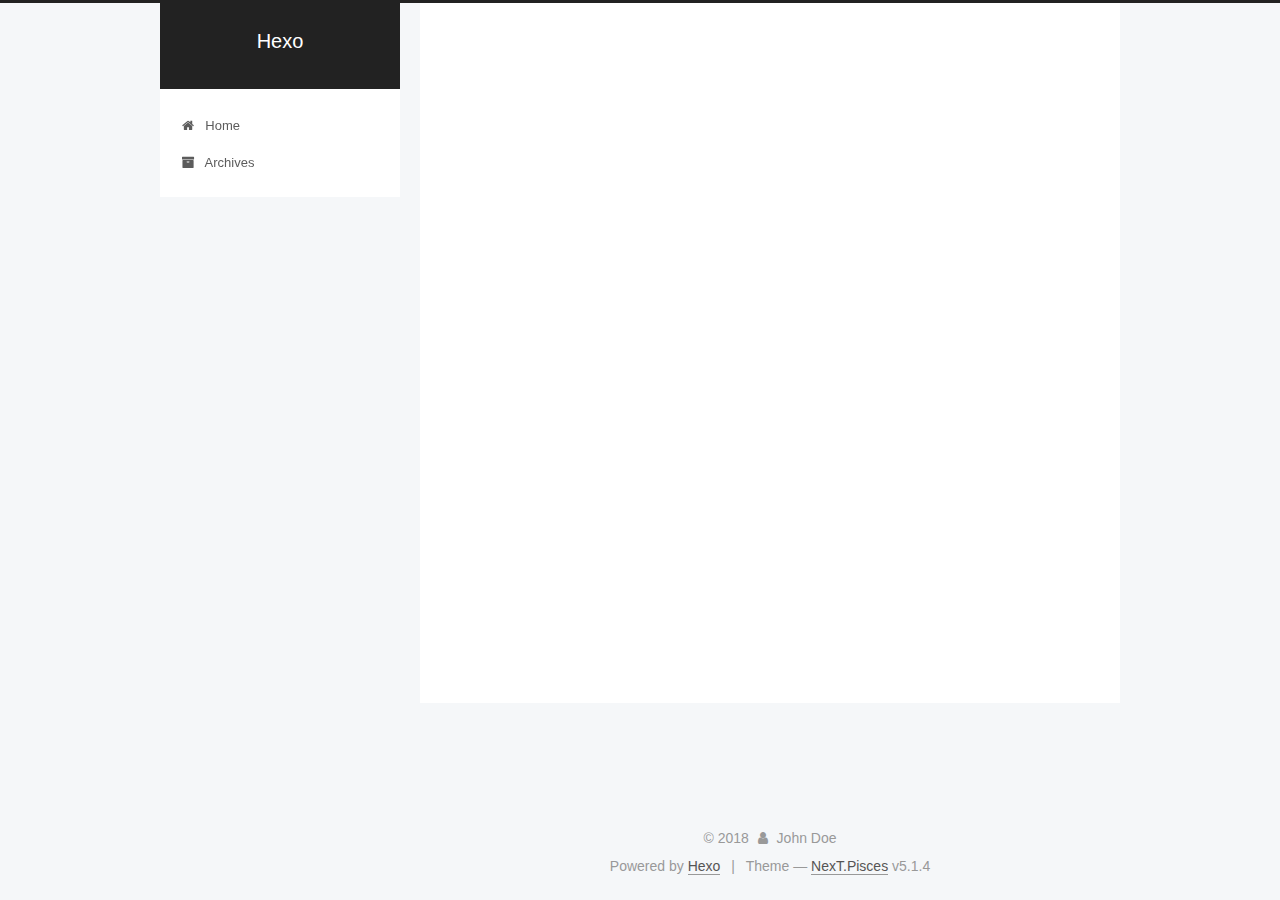
==== archives/index.html @ 2f481c39 "Site updated: 2018-09-25 13:12:42" ====
<!DOCTYPE html>



  


<html class="theme-next pisces use-motion" lang="">
<head>
  <meta charset="UTF-8"/>
<meta http-equiv="X-UA-Compatible" content="IE=edge" />
<meta name="viewport" content="width=device-width, initial-scale=1, maximum-scale=1"/>
<meta name="theme-color" content="#222">









<meta http-equiv="Cache-Control" content="no-transform" />
<meta http-equiv="Cache-Control" content="no-siteapp" />
















  
  
  <link href="/lib/fancybox/source/jquery.fancybox.css?v=2.1.5" rel="stylesheet" type="text/css" />







<link href="/lib/font-awesome/css/font-awesome.min.css?v=4.6.2" rel="stylesheet" type="text/css" />

<link href="/css/main.css?v=5.1.4" rel="stylesheet" type="text/css" />


  <link rel="apple-touch-icon" sizes="180x180" href="/images/apple-touch-icon-next.png?v=5.1.4">


  <link rel="icon" type="image/png" sizes="32x32" href="/images/favicon-32x32-next.png?v=5.1.4">


  <link rel="icon" type="image/png" sizes="16x16" href="/images/favicon-16x16-next.png?v=5.1.4">


  <link rel="mask-icon" href="/images/logo.svg?v=5.1.4" color="#222">





  <meta name="keywords" content="Hexo, NexT" />










<meta property="og:type" content="website">
<meta property="og:title" content="Hexo">
<meta property="og:url" content="http://yoursite.com/archives/index.html">
<meta property="og:site_name" content="Hexo">
<meta property="og:locale" content="default">
<meta name="twitter:card" content="summary">
<meta name="twitter:title" content="Hexo">



<script type="text/javascript" id="hexo.configurations">
  var NexT = window.NexT || {};
  var CONFIG = {
    root: '/',
    scheme: 'Pisces',
    version: '5.1.4',
    sidebar: {"position":"left","display":"post","offset":12,"b2t":false,"scrollpercent":false,"onmobile":false},
    fancybox: true,
    tabs: true,
    motion: {"enable":true,"async":false,"transition":{"post_block":"fadeIn","post_header":"slideDownIn","post_body":"slideDownIn","coll_header":"slideLeftIn","sidebar":"slideUpIn"}},
    duoshuo: {
      userId: '0',
      author: 'Author'
    },
    algolia: {
      applicationID: '',
      apiKey: '',
      indexName: '',
      hits: {"per_page":10},
      labels: {"input_placeholder":"Search for Posts","hits_empty":"We didn't find any results for the search: ${query}","hits_stats":"${hits} results found in ${time} ms"}
    }
  };
</script>



  <link rel="canonical" href="http://yoursite.com/archives/"/>





  <title>Archive | Hexo</title>
  








</head>

<body itemscope itemtype="http://schema.org/WebPage" lang="default">

  
  
    
  

  <div class="container sidebar-position-left page-archive">
    <div class="headband"></div>

    <header id="header" class="header" itemscope itemtype="http://schema.org/WPHeader">
      <div class="header-inner"><div class="site-brand-wrapper">
  <div class="site-meta ">
    

    <div class="custom-logo-site-title">
      <a href="/"  class="brand" rel="start">
        <span class="logo-line-before"><i></i></span>
        <span class="site-title">Hexo</span>
        <span class="logo-line-after"><i></i></span>
      </a>
    </div>
      
        <p class="site-subtitle"></p>
      
  </div>

  <div class="site-nav-toggle">
    <button>
      <span class="btn-bar"></span>
      <span class="btn-bar"></span>
      <span class="btn-bar"></span>
    </button>
  </div>
</div>

<nav class="site-nav">
  

  
    <ul id="menu" class="menu">
      
        
        <li class="menu-item menu-item-home">
          <a href="/" rel="section">
            
              <i class="menu-item-icon fa fa-fw fa-home"></i> <br />
            
            Home
          </a>
        </li>
      
        
        <li class="menu-item menu-item-archives">
          <a href="/archives/" rel="section">
            
              <i class="menu-item-icon fa fa-fw fa-archive"></i> <br />
            
            Archives
          </a>
        </li>
      

      
    </ul>
  

  
</nav>



 </div>
    </header>

    <main id="main" class="main">
      <div class="main-inner">
        <div class="content-wrap">
          <div id="content" class="content">
            

  
  
  
  <div class="post-block archive">
    <div id="posts" class="posts-collapse">
      <span class="archive-move-on"></span>

      <span class="archive-page-counter">
        
        
        
          
        
        Um..! 1 post. Keep on posting.
      </span>

      

        
        
        

        
          
          <div class="collection-title">
            <h1 class="archive-year" id="archive-year-2018">2018</h1>
          </div>
        
        

        

  <article class="post post-type-normal" itemscope itemtype="http://schema.org/Article">
    <header class="post-header">

      <h2 class="post-title">
        
            <a class="post-title-link" href="/2018/09/25/hello-world/" itemprop="url">
              
                <span itemprop="name">Hello World</span>
              
            </a>
        
      </h2>

      <div class="post-meta">
        <time class="post-time" itemprop="dateCreated"
              datetime="2018-09-25T12:28:11+08:00"
              content="2018-09-25" >
          09-25
        </time>
      </div>

    </header>
  </article>



      

    </div>
  </div>
  
  
  

  



          </div>
          


          

        </div>
        
          
  
  <div class="sidebar-toggle">
    <div class="sidebar-toggle-line-wrap">
      <span class="sidebar-toggle-line sidebar-toggle-line-first"></span>
      <span class="sidebar-toggle-line sidebar-toggle-line-middle"></span>
      <span class="sidebar-toggle-line sidebar-toggle-line-last"></span>
    </div>
  </div>

  <aside id="sidebar" class="sidebar">
    
    <div class="sidebar-inner">

      

      

      <section class="site-overview-wrap sidebar-panel sidebar-panel-active">
        <div class="site-overview">
          <div class="site-author motion-element" itemprop="author" itemscope itemtype="http://schema.org/Person">
            
              <p class="site-author-name" itemprop="name">John Doe</p>
              <p class="site-description motion-element" itemprop="description"></p>
          </div>

          <nav class="site-state motion-element">

            
              <div class="site-state-item site-state-posts">
              
                <a href="/archives/">
              
                  <span class="site-state-item-count">1</span>
                  <span class="site-state-item-name">posts</span>
                </a>
              </div>
            

            

            

          </nav>

          

          

          
          

          
          

          

        </div>
      </section>

      

      

    </div>
  </aside>


        
      </div>
    </main>

    <footer id="footer" class="footer">
      <div class="footer-inner">
        <div class="copyright">&copy; <span itemprop="copyrightYear">2018</span>
  <span class="with-love">
    <i class="fa fa-user"></i>
  </span>
  <span class="author" itemprop="copyrightHolder">John Doe</span>

  
</div>


  <div class="powered-by">Powered by <a class="theme-link" target="_blank" href="https://hexo.io">Hexo</a></div>



  <span class="post-meta-divider">|</span>



  <div class="theme-info">Theme &mdash; <a class="theme-link" target="_blank" href="https://github.com/iissnan/hexo-theme-next">NexT.Pisces</a> v5.1.4</div>




        







        
      </div>
    </footer>

    
      <div class="back-to-top">
        <i class="fa fa-arrow-up"></i>
        
      </div>
    

    

  </div>

  

<script type="text/javascript">
  if (Object.prototype.toString.call(window.Promise) !== '[object Function]') {
    window.Promise = null;
  }
</script>









  












  
  
    <script type="text/javascript" src="/lib/jquery/index.js?v=2.1.3"></script>
  

  
  
    <script type="text/javascript" src="/lib/fastclick/lib/fastclick.min.js?v=1.0.6"></script>
  

  
  
    <script type="text/javascript" src="/lib/jquery_lazyload/jquery.lazyload.js?v=1.9.7"></script>
  

  
  
    <script type="text/javascript" src="/lib/velocity/velocity.min.js?v=1.2.1"></script>
  

  
  
    <script type="text/javascript" src="/lib/velocity/velocity.ui.min.js?v=1.2.1"></script>
  

  
  
    <script type="text/javascript" src="/lib/fancybox/source/jquery.fancybox.pack.js?v=2.1.5"></script>
  


  


  <script type="text/javascript" src="/js/src/utils.js?v=5.1.4"></script>

  <script type="text/javascript" src="/js/src/motion.js?v=5.1.4"></script>



  
  


  <script type="text/javascript" src="/js/src/affix.js?v=5.1.4"></script>

  <script type="text/javascript" src="/js/src/schemes/pisces.js?v=5.1.4"></script>



  

  


  <script type="text/javascript" src="/js/src/bootstrap.js?v=5.1.4"></script>



  


  




	





  





  












  





  

  

  

  
  

  

  

  

</body>
</html>
---- css/main.css ----
/* normalize.css v3.0.2 | MIT License | git.io/normalize */
html {
  font-family: sans-serif; /* 1 */
  -ms-text-size-adjust: 100%; /* 2 */
  -webkit-text-size-adjust: 100%; /* 2 */
}
body {
  margin: 0;
}
article,
aside,
details,
figcaption,
figure,
footer,
header,
hgroup,
main,
menu,
nav,
section,
summary {
  display: block;
}
audio,
canvas,
progress,
video {
  display: inline-block; /* 1 */
  vertical-align: baseline; /* 2 */
}
audio:not([controls]) {
  display: none;
  height: 0;
}
[hidden],
template {
  display: none;
}
a {
  background-color: transparent;
}
a:active,
a:hover {
  outline: 0;
}
abbr[title] {
  border-bottom: 1px dotted;
}
b,
strong {
  font-weight: bold;
}
dfn {
  font-style: italic;
}
h1 {
  font-size: 2em;
  margin: 0.67em 0;
}
mark {
  background: #ff0;
  color: #000;
}
small {
  font-size: 80%;
}
sub,
sup {
  font-size: 75%;
  line-height: 0;
  position: relative;
  vertical-align: baseline;
}
sup {
  top: -0.5em;
}
sub {
  bottom: -0.25em;
}
img {
  border: 0;
}
svg:not(:root) {
  overflow: hidden;
}
figure {
  margin: 1em 40px;
}
hr {
  -moz-box-sizing: content-box;
  box-sizing: content-box;
  height: 0;
}
pre {
  overflow: auto;
}
code,
kbd,
pre,
samp {
  font-family: monospace, monospace;
  font-size: 1em;
}
button,
input,
optgroup,
select,
textarea {
  color: inherit; /* 1 */
  font: inherit; /* 2 */
  margin: 0; /* 3 */
}
button {
  overflow: visible;
}
button,
select {
  text-transform: none;
}
button,
html input[type="button"],
input[type="reset"],
input[type="submit"] {
  -webkit-appearance: button; /* 2 */
  cursor: pointer; /* 3 */
}
button[disabled],
html input[disabled] {
  cursor: default;
}
button::-moz-focus-inner,
input::-moz-focus-inner {
  border: 0;
  padding: 0;
}
input {
  line-height: normal;
}
input[type="checkbox"],
input[type="radio"] {
  box-sizing: border-box; /* 1 */
  padding: 0; /* 2 */
}
input[type="number"]::-webkit-inner-spin-button,
input[type="number"]::-webkit-outer-spin-button {
  height: auto;
}
input[type="search"] {
  -webkit-appearance: textfield; /* 1 */
  -moz-box-sizing: content-box;
  -webkit-box-sizing: content-box; /* 2 */
  box-sizing: content-box;
}
input[type="search"]::-webkit-search-cancel-button,
input[type="search"]::-webkit-search-decoration {
  -webkit-appearance: none;
}
fieldset {
  border: 1px solid #c0c0c0;
  margin: 0 2px;
  padding: 0.35em 0.625em 0.75em;
}
legend {
  border: 0; /* 1 */
  padding: 0; /* 2 */
}
textarea {
  overflow: auto;
}
optgroup {
  font-weight: bold;
}
table {
  border-collapse: collapse;
  border-spacing: 0;
}
td,
th {
  padding: 0;
}
::selection {
  background: #262a30;
  color: #fff;
}
body {
  position: relative;
  font-family: 'Lato', "PingFang SC", "Microsoft YaHei", sans-serif;
  font-size: 14px;
  line-height: 2;
  color: #555;
  background: #f5f7f9;
}
@media (max-width: 767px) {
  body {
    padding-right: 0 !important;
  }
}
@media (min-width: 768px) and (max-width: 991px) {
  body {
    padding-right: 0 !important;
  }
}
@media (min-width: 1600px) {
  body {
    font-size: 16px;
  }
}
h1,
h2,
h3,
h4,
h5,
h6 {
  margin: 0;
  padding: 0;
  font-weight: bold;
  line-height: 1.5;
  font-family: 'Lato', "PingFang SC", "Microsoft YaHei", sans-serif;
}
h2,
h3,
h4,
h5,
h6 {
  margin: 20px 0 15px;
}
h1 {
  font-size: 22px;
}
@media (max-width: 767px) {
  h1 {
    font-size: 18px;
  }
}
h2 {
  font-size: 20px;
}
@media (max-width: 767px) {
  h2 {
    font-size: 16px;
  }
}
h3 {
  font-size: 18px;
}
@media (max-width: 767px) {
  h3 {
    font-size: 14px;
  }
}
h4 {
  font-size: 16px;
}
@media (max-width: 767px) {
  h4 {
    font-size: 12px;
  }
}
h5 {
  font-size: 14px;
}
@media (max-width: 767px) {
  h5 {
    font-size: 10px;
  }
}
h6 {
  font-size: 12px;
}
@media (max-width: 767px) {
  h6 {
    font-size: 8px;
  }
}
p {
  margin: 0 0 20px 0;
}
a {
  color: #555;
  text-decoration: none;
  outline: none;
  border-bottom: 1px solid #999;
  word-wrap: break-word;
}
a:hover {
  color: #222;
  border-bottom-color: #222;
}
blockquote {
  margin: 0;
  padding: 0;
}
img {
  display: block;
  margin: auto;
  max-width: 100%;
  height: auto;
}
hr {
  margin: 40px 0;
  height: 3px;
  border: none;
  background-color: #ddd;
  background-image: repeating-linear-gradient(-45deg, #fff, #fff 4px, transparent 4px, transparent 8px);
}
blockquote {
  padding: 0 15px;
  color: #666;
  border-left: 4px solid #ddd;
}
blockquote cite::before {
  content: "-";
  padding: 0 5px;
}
dt {
  font-weight: 700;
}
dd {
  margin: 0;
  padding: 0;
}
kbd {
  border: 1px solid #ccc;
  border-radius: 0.2em;
  box-shadow: 0.1em 0.1em 0.2em rgba(0,0,0,0.1);
  background-color: #f9f9f9;
  font-family: inherit;
  background-image: -webkit-linear-gradient(top, #eee, #fff, #eee);
  padding: 0.1em 0.3em;
  white-space: nowrap;
}
.text-left {
  text-align: left;
}
.text-center {
  text-align: center;
}
.text-right {
  text-align: right;
}
.text-justify {
  text-align: justify;
}
.text-nowrap {
  white-space: nowrap;
}
.text-lowercase {
  text-transform: lowercase;
}
.text-uppercase {
  text-transform: uppercase;
}
.text-capitalize {
  text-transform: capitalize;
}
.center-block {
  display: block;
  margin-left: auto;
  margin-right: auto;
}
.clearfix:before,
.clearfix:after {
  content: " ";
  display: table;
}
.clearfix:after {
  clear: both;
}
.pullquote {
  width: 45%;
}
.pullquote.left {
  float: left;
  margin-left: 5px;
  margin-right: 10px;
}
.pullquote.right {
  float: right;
  margin-left: 10px;
  margin-right: 5px;
}
.affix.affix.affix {
  position: fixed;
}
.translation {
  margin-top: -20px;
  font-size: 14px;
  color: #999;
}
.scrollbar-measure {
  width: 100px;
  height: 100px;
  overflow: scroll;
  position: absolute;
  top: -9999px;
}
.use-motion .motion-element {
  opacity: 0;
}
table {
  margin: 20px 0;
  width: 100%;
  border-collapse: collapse;
  border-spacing: 0;
  border: 1px solid #ddd;
  font-size: 14px;
  table-layout: fixed;
  word-wrap: break-all;
}
table>tbody>tr:nth-of-type(odd) {
  background-color: #f9f9f9;
}
table>tbody>tr:hover {
  background-color: #f5f5f5;
}
caption,
th,
td {
  padding: 8px;
  text-align: left;
  vertical-align: middle;
  font-weight: normal;
}
th,
td {
  border-bottom: 3px solid #ddd;
  border-right: 1px solid #eee;
}
th {
  padding-bottom: 10px;
  font-weight: 700;
}
td {
  border-bottom-width: 1px;
}
html,
body {
  height: 100%;
}
.container {
  position: relative;
  min-height: 100%;
}
.header-inner {
  margin: 0 auto;
  padding: 100px 0 70px;
  width: 700px;
}
@media (min-width: 1600px) {
  .container .header-inner {
    width: 900px;
  }
}
.main {
  padding-bottom: 150px;
}
.main-inner {
  margin: 0 auto;
  width: 700px;
}
@media (min-width: 1600px) {
  .container .main-inner {
    width: 900px;
  }
}
.footer {
  position: absolute;
  left: 0;
  bottom: 0;
  width: 100%;
  min-height: 50px;
}
.footer-inner {
  box-sizing: border-box;
  margin: 20px auto;
  width: 700px;
}
@media (min-width: 1600px) {
  .container .footer-inner {
    width: 900px;
  }
}
pre,
.highlight {
  overflow: auto;
  margin: 20px 0;
  padding: 0;
  font-size: 13px;
  color: #4d4d4c;
  background: #f7f7f7;
  line-height: 1.6;
}
pre,
code {
  font-family: consolas, Menlo, "PingFang SC", "Microsoft YaHei", monospace;
}
code {
  padding: 2px 4px;
  word-wrap: break-word;
  color: #555;
  background: #eee;
  border-radius: 3px;
  font-size: 13px;
}
pre {
  padding: 10px;
}
pre code {
  padding: 0;
  color: #4d4d4c;
  background: none;
  text-shadow: none;
}
.highlight {
  border-radius: 1px;
}
.highlight pre {
  border: none;
  margin: 0;
  padding: 10px 0;
}
.highlight table {
  margin: 0;
  width: auto;
  border: none;
}
.highlight td {
  border: none;
  padding: 0;
}
.highlight figcaption {
  font-size: 1em;
  color: #4d4d4c;
  line-height: 1em;
  margin-bottom: 1em;
}
.highlight figcaption:before,
.highlight figcaption:after {
  content: " ";
  display: table;
}
.highlight figcaption:after {
  clear: both;
}
.highlight figcaption a {
  float: right;
  color: #4d4d4c;
}
.highlight figcaption a:hover {
  border-bottom-color: #4d4d4c;
}
.highlight .gutter pre {
  padding-left: 10px;
  padding-right: 10px;
  color: #869194;
  text-align: right;
  background-color: #eff2f3;
}
.highlight .code pre {
  width: 100%;
  padding-left: 10px;
  padding-right: 10px;
  background-color: #f7f7f7;
}
.highlight .line {
  height: 20px;
}
.gutter {
  -webkit-user-select: none;
  -moz-user-select: none;
  -ms-user-select: none;
  user-select: none;
}
.gist table {
  width: auto;
}
.gist table td {
  border: none;
}
pre .deletion {
  background: #fdd;
}
pre .addition {
  background: #dfd;
}
pre .meta {
  color: #8959a8;
}
pre .comment {
  color: #8e908c;
}
pre .variable,
pre .attribute,
pre .tag,
pre .regexp,
pre .ruby .constant,
pre .xml .tag .title,
pre .xml .pi,
pre .xml .doctype,
pre .html .doctype,
pre .css .id,
pre .css .class,
pre .css .pseudo {
  color: #c82829;
}
pre .number,
pre .preprocessor,
pre .built_in,
pre .literal,
pre .params,
pre .constant,
pre .command {
  color: #f5871f;
}
pre .ruby .class .title,
pre .css .rules .attribute,
pre .string,
pre .value,
pre .inheritance,
pre .header,
pre .ruby .symbol,
pre .xml .cdata,
pre .special,
pre .number,
pre .formula {
  color: #718c00;
}
pre .title,
pre .css .hexcolor {
  color: #3e999f;
}
pre .function,
pre .python .decorator,
pre .python .title,
pre .ruby .function .title,
pre .ruby .title .keyword,
pre .perl .sub,
pre .javascript .title,
pre .coffeescript .title {
  color: #4271ae;
}
pre .keyword,
pre .javascript .function {
  color: #8959a8;
}
.full-image.full-image.full-image.full-image {
  border: none;
  max-width: 100%;
  width: auto;
  margin: 20px auto 25px;
}
@media (min-width: 992px) {
  .full-image.full-image.full-image.full-image {
    max-width: none;
    width: 118%;
    margin: 0 -9%;
  }
}
.blockquote-center,
.page-home .post-type-quote blockquote,
.page-post-detail .post-type-quote blockquote {
  position: relative;
  margin: 40px 0;
  padding: 0;
  border-left: none;
  text-align: center;
}
.blockquote-center::before,
.page-home .post-type-quote blockquote::before,
.page-post-detail .post-type-quote blockquote::before,
.blockquote-center::after,
.page-home .post-type-quote blockquote::after,
.page-post-detail .post-type-quote blockquote::after {
  position: absolute;
  content: ' ';
  display: block;
  width: 100%;
  height: 24px;
  opacity: 0.2;
  background-repeat: no-repeat;
  background-position: 0 -6px;
  background-size: 22px 22px;
}
.blockquote-center::before,
.page-home .post-type-quote blockquote::before,
.page-post-detail .post-type-quote blockquote::before {
  top: -20px;
  background-image: url("../images/quote-l.svg");
  border-top: 1px solid #ccc;
}
.blockquote-center::after,
.page-home .post-type-quote blockquote::after,
.page-post-detail .post-type-quote blockquote::after {
  bottom: -20px;
  background-image: url("../images/quote-r.svg");
  border-bottom: 1px solid #ccc;
  background-position: 100% 8px;
}
.blockquote-center p,
.page-home .post-type-quote blockquote p,
.page-post-detail .post-type-quote blockquote p,
.blockquote-center div,
.page-home .post-type-quote blockquote div,
.page-post-detail .post-type-quote blockquote div {
  text-align: center;
}
.post .post-body .group-picture img {
  box-sizing: border-box;
  padding: 0 3px;
  border: none;
}
.post .group-picture-row {
  overflow: hidden;
  margin-top: 6px;
}
.post .group-picture-row:first-child {
  margin-top: 0;
}
.post .group-picture-column {
  float: left;
}
.page-post-detail .post-body .group-picture-column {
  float: none;
  margin-top: 10px;
  width: auto !important;
}
.page-post-detail .post-body .group-picture-column img {
  margin: 0 auto;
}
.page-archive .group-picture-container {
  overflow: hidden;
}
.page-archive .group-picture-row {
  float: left;
}
.page-archive .group-picture-row:first-child {
  margin-top: 6px;
}
.page-archive .group-picture-column {
  max-width: 150px;
  max-height: 150px;
}
.post-body .note {
  position: relative;
  padding: 15px;
  margin-bottom: 20px;
  border: 1px solid #eee;
  border-left-width: 5px;
  border-radius: 3px;
}
.post-body .note h2,
.post-body .note h3,
.post-body .note h4,
.post-body .note h5,
.post-body .note h6 {
  margin-top: 0;
  margin-bottom: 0;
  border-bottom: initial;
  padding-top: 0 !important;
}
.post-body .note p:first-child,
.post-body .note ul:first-child,
.post-body .note ol:first-child,
.post-body .note table:first-child,
.post-body .note pre:first-child,
.post-body .note blockquote:first-child {
  margin-top: 0;
}
.post-body .note p:last-child,
.post-body .note ul:last-child,
.post-body .note ol:last-child,
.post-body .note table:last-child,
.post-body .note pre:last-child,
.post-body .note blockquote:last-child {
  margin-bottom: 0;
}
.post-body .note.default {
  border-left-color: #777;
}
.post-body .note.default h2,
.post-body .note.default h3,
.post-body .note.default h4,
.post-body .note.default h5,
.post-body .note.default h6 {
  color: #777;
}
.post-body .note.primary {
  border-left-color: #6f42c1;
}
.post-body .note.primary h2,
.post-body .note.primary h3,
.post-body .note.primary h4,
.post-body .note.primary h5,
.post-body .note.primary h6 {
  color: #6f42c1;
}
.post-body .note.info {
  border-left-color: #428bca;
}
.post-body .note.info h2,
.post-body .note.info h3,
.post-body .note.info h4,
.post-body .note.info h5,
.post-body .note.info h6 {
  color: #428bca;
}
.post-body .note.success {
  border-left-color: #5cb85c;
}
.post-body .note.success h2,
.post-body .note.success h3,
.post-body .note.success h4,
.post-body .note.success h5,
.post-body .note.success h6 {
  color: #5cb85c;
}
.post-body .note.warning {
  border-left-color: #f0ad4e;
}
.post-body .note.warning h2,
.post-body .note.warning h3,
.post-body .note.warning h4,
.post-body .note.warning h5,
.post-body .note.warning h6 {
  color: #f0ad4e;
}
.post-body .note.danger {
  border-left-color: #d9534f;
}
.post-body .note.danger h2,
.post-body .note.danger h3,
.post-body .note.danger h4,
.post-body .note.danger h5,
.post-body .note.danger h6 {
  color: #d9534f;
}
.post-body .label {
  display: inline;
  padding: 0 2px;
  white-space: nowrap;
}
.post-body .label.default {
  background-color: #f0f0f0;
}
.post-body .label.primary {
  background-color: #efe6f7;
}
.post-body .label.info {
  background-color: #e5f2f8;
}
.post-body .label.success {
  background-color: #e7f4e9;
}
.post-body .label.warning {
  background-color: #fcf6e1;
}
.post-body .label.danger {
  background-color: #fae8eb;
}
.post-body .tabs {
  position: relative;
  display: block;
  margin-bottom: 20px;
  padding-top: 10px;
}
.post-body .tabs ul.nav-tabs {
  margin: 0;
  padding: 0;
  display: flex;
  margin-bottom: -1px;
}
@media (max-width: 413px) {
  .post-body .tabs ul.nav-tabs {
    display: block;
    margin-bottom: 5px;
  }
}
.post-body .tabs ul.nav-tabs li.tab {
  list-style-type: none !important;
  margin: 0 0.25em 0 0;
  border-top: 3px solid transparent;
  border-left: 1px solid transparent;
  border-right: 1px solid transparent;
}
@media (max-width: 413px) {
  .post-body .tabs ul.nav-tabs li.tab {
    margin: initial;
    border-top: 1px solid transparent;
    border-left: 3px solid transparent;
    border-right: 1px solid transparent;
    border-bottom: 1px solid transparent;
  }
}
.post-body .tabs ul.nav-tabs li.tab a {
  outline: 0;
  border-bottom: initial;
  display: block;
  line-height: 1.8em;
  padding: 0.25em 0.75em;
  transition-duration: 0.2s;
  transition-timing-function: ease-out;
  transition-delay: 0s;
}
.post-body .tabs ul.nav-tabs li.tab a i {
  width: 1.285714285714286em;
}
.post-body .tabs ul.nav-tabs li.tab.active {
  border-top: 3px solid #fc6423;
  border-left: 1px solid #ddd;
  border-right: 1px solid #ddd;
  background-color: #fff;
}
@media (max-width: 413px) {
  .post-body .tabs ul.nav-tabs li.tab.active {
    border-top: 1px solid #ddd;
    border-left: 3px solid #fc6423;
    border-right: 1px solid #ddd;
    border-bottom: 1px solid #ddd;
  }
}
.post-body .tabs ul.nav-tabs li.tab.active a {
  cursor: default;
  color: #555;
}
.post-body .tabs .tab-content {
  background-color: #fff;
}
.post-body .tabs .tab-content .tab-pane {
  border: 1px solid #ddd;
  padding: 20px 20px 0 20px;
}
.post-body .tabs .tab-content .tab-pane:not(.active) {
  display: none !important;
}
.post-body .tabs .tab-content .tab-pane.active {
  display: block !important;
}
.btn {
  display: inline-block;
  padding: 0 20px;
  font-size: 14px;
  color: #555;
  background: #fff;
  border: 2px solid #555;
  text-decoration: none;
  border-radius: 2px;
  transition-property: background-color;
  transition-duration: 0.2s;
  transition-timing-function: ease-in-out;
  transition-delay: 0s;
  line-height: 2;
}
.btn:hover {
  border-color: #222;
  color: #fff;
  background: #222;
}
.btn +.btn {
  margin: 0 0 8px 8px;
}
.btn .fa-fw {
  width: 1.285714285714286em;
  text-align: left;
}
.btn-bar {
  display: block;
  width: 22px;
  height: 2px;
  background: #555;
  border-radius: 1px;
}
.btn-bar+.btn-bar {
  margin-top: 4px;
}
.pagination {
  margin: 120px 0 40px;
  text-align: center;
  border-top: 1px solid #eee;
}
.page-number-basic,
.pagination .prev,
.pagination .next,
.pagination .page-number,
.pagination .space {
  display: inline-block;
  position: relative;
  top: -1px;
  margin: 0 10px;
  padding: 0 11px;
}
@media (max-width: 767px) {
  .page-number-basic,
  .pagination .prev,
  .pagination .next,
  .pagination .page-number,
  .pagination .space {
    margin: 0 5px;
  }
}
.pagination .prev,
.pagination .next,
.pagination .page-number {
  border-bottom: 0;
  border-top: 1px solid #eee;
  transition-property: border-color;
  transition-duration: 0.2s;
  transition-timing-function: ease-in-out;
  transition-delay: 0s;
}
.pagination .prev:hover,
.pagination .next:hover,
.pagination .page-number:hover {
  border-top-color: #222;
}
.pagination .space {
  padding: 0;
  margin: 0;
}
.pagination .prev {
  margin-left: 0;
}
.pagination .next {
  margin-right: 0;
}
.pagination .page-number.current {
  color: #fff;
  background: #ccc;
  border-top-color: #ccc;
}
@media (max-width: 767px) {
  .pagination {
    border-top: none;
  }
  .pagination .prev,
  .pagination .next,
  .pagination .page-number {
    margin-bottom: 10px;
    border-top: 0;
    border-bottom: 1px solid #eee;
    padding: 0 10px;
  }
  .pagination .prev:hover,
  .pagination .next:hover,
  .pagination .page-number:hover {
    border-bottom-color: #222;
  }
}
.comments {
  margin: 60px 20px 0;
}
.tag-cloud {
  text-align: center;
}
.tag-cloud a {
  display: inline-block;
  margin: 10px;
}
.back-to-top {
  box-sizing: border-box;
  position: fixed;
  bottom: -100px;
  right: 30px;
  z-index: 1050;
  padding: 0 6px;
  width: 24px;
  background: #222;
  font-size: 12px;
  opacity: 0.6;
  color: #fff;
  cursor: pointer;
  text-align: center;
  -webkit-transform: translateZ(0);
  transition-property: bottom;
  transition-duration: 0.2s;
  transition-timing-function: ease-in-out;
  transition-delay: 0s;
}
@media (min-width: 768px) and (max-width: 991px) {
  .back-to-top {
    display: none !important;
  }
}
@media (max-width: 767px) {
  .back-to-top {
    display: none !important;
  }
}
.back-to-top.back-to-top-on {
  bottom: 30px;
}
.header {
  background: transparent;
}
.header-inner {
  position: relative;
}
.headband {
  height: 3px;
  background: #222;
}
.site-meta {
  margin: 0;
  text-align: center;
}
@media (max-width: 767px) {
  .site-meta {
    text-align: center;
  }
}
.brand {
  position: relative;
  display: inline-block;
  padding: 0 40px;
  color: #fff;
  background: #222;
  border-bottom: none;
}
.brand:hover {
  color: #fff;
}
.logo {
  display: inline-block;
  margin-right: 5px;
  line-height: 36px;
  vertical-align: top;
}
.site-title {
  display: inline-block;
  vertical-align: top;
  line-height: 36px;
  font-size: 20px;
  font-weight: normal;
  font-family: 'Lato', "PingFang SC", "Microsoft YaHei", sans-serif;
}
.site-subtitle {
  margin-top: 10px;
  font-size: 13px;
  color: #ddd;
}
.use-motion .brand {
  opacity: 0;
}
.use-motion .logo,
.use-motion .site-title,
.use-motion .site-subtitle {
  opacity: 0;
  position: relative;
  top: -10px;
}
.site-nav-toggle {
  display: none;
  position: absolute;
  top: 10px;
  left: 10px;
}
@media (max-width: 767px) {
  .site-nav-toggle {
    display: block;
  }
}
.site-nav-toggle button {
  margin-top: 2px;
  padding: 9px 10px;
  background: transparent;
  border: none;
}
@media (max-width: 767px) {
  .site-nav {
    display: none;
    margin: 0 -10px;
    padding: 0 10px;
    clear: both;
    border-top: 1px solid #ddd;
  }
}
@media (min-width: 768px) and (max-width: 991px) {
  .site-nav {
    display: block !important;
  }
}
@media (min-width: 992px) {
  .site-nav {
    display: block !important;
  }
}
.menu {
  margin-top: 20px;
  padding-left: 0;
  text-align: center;
}
.menu .menu-item {
  display: inline-block;
  margin: 0 10px;
  list-style: none;
}
@media screen and (max-width: 767px) {
  .menu .menu-item {
    margin-top: 10px;
  }
}
.menu .menu-item a {
  display: block;
  font-size: 13px;
  line-height: inherit;
  border-bottom: 1px solid transparent;
  transition-property: border-color;
  transition-duration: 0.2s;
  transition-timing-function: ease-in-out;
  transition-delay: 0s;
}
.menu .menu-item a:hover,
.menu-item-active a {
  border-bottom-color: #222;
}
.menu .menu-item .fa {
  margin-right: 5px;
}
.use-motion .menu-item {
  opacity: 0;
}
.post-body {
  font-family: 'Lato', "PingFang SC", "Microsoft YaHei", sans-serif;
}
@media (max-width: 767px) {
  .post-body {
    word-break: break-word;
  }
}
.post-body .fancybox img {
  display: block !important;
  margin: 0 auto;
  cursor: pointer;
  cursor: zoom-in;
  cursor: -webkit-zoom-in;
}
.post-body .image-caption,
.post-body .figure .caption {
  margin: -20px auto 15px;
  text-align: center;
  font-size: 14px;
  color: #999;
  font-weight: bold;
  line-height: 1;
}
.post-sticky-flag {
  display: inline-block;
  font-size: 16px;
  -ms-transform: rotate(30deg);
  -webkit-transform: rotate(30deg);
  -moz-transform: rotate(30deg);
  -ms-transform: rotate(30deg);
  -o-transform: rotate(30deg);
  transform: rotate(30deg);
}
.use-motion .post-block,
.use-motion .pagination,
.use-motion .comments {
  opacity: 0;
}
.use-motion .post-header {
  opacity: 0;
}
.use-motion .post-body {
  opacity: 0;
}
.use-motion .collection-title {
  opacity: 0;
}
.posts-expand {
  padding-top: 40px;
}
@media (max-width: 767px) {
  .posts-expand {
    margin: 0 20px;
  }
  .post-body pre .gutter pre {
    padding-right: 10px;
  }
  .post-body .highlight {
    margin-left: 0px;
    margin-right: 0px;
    padding: 0;
  }
  .post-body .highlight .gutter pre {
    padding-right: 10px;
  }
}
@media (min-width: 992px) {
  .posts-expand .post-body {
    text-align: justify;
  }
}
.posts-expand .post-body h2,
.posts-expand .post-body h3,
.posts-expand .post-body h4,
.posts-expand .post-body h5,
.posts-expand .post-body h6 {
  padding-top: 10px;
}
.posts-expand .post-body h2 .header-anchor,
.posts-expand .post-body h3 .header-anchor,
.posts-expand .post-body h4 .header-anchor,
.posts-expand .post-body h5 .header-anchor,
.posts-expand .post-body h6 .header-anchor {
  float: right;
  margin-left: 10px;
  color: #ccc;
  border-bottom-style: none;
  visibility: hidden;
}
.posts-expand .post-body h2 .header-anchor:hover,
.posts-expand .post-body h3 .header-anchor:hover,
.posts-expand .post-body h4 .header-anchor:hover,
.posts-expand .post-body h5 .header-anchor:hover,
.posts-expand .post-body h6 .header-anchor:hover {
  color: inherit;
}
.posts-expand .post-body h2:hover .header-anchor,
.posts-expand .post-body h3:hover .header-anchor,
.posts-expand .post-body h4:hover .header-anchor,
.posts-expand .post-body h5:hover .header-anchor,
.posts-expand .post-body h6:hover .header-anchor {
  visibility: visible;
}
.posts-expand .post-body ul li {
  list-style: circle;
}
.posts-expand .post-body img {
  box-sizing: border-box;
  margin: auto;
  padding: 3px;
  border: 1px solid #ddd;
}
.posts-expand .post-body .fancybox img {
  margin: 0 auto 25px;
}
@media (max-width: 767px) {
  .posts-collapse {
    margin: 0 20px;
  }
  .posts-collapse .post-title,
  .posts-collapse .post-meta {
    display: block;
    width: auto;
    text-align: left;
  }
}
.posts-collapse {
  position: relative;
  z-index: 1010;
  margin-left: 55px;
}
.posts-collapse::after {
  content: " ";
  position: absolute;
  top: 20px;
  left: 0;
  margin-left: -2px;
  width: 4px;
  height: 100%;
  background: #f5f5f5;
  z-index: -1;
}
@media (max-width: 767px) {
  .posts-collapse {
    margin: 0 20px;
  }
}
.posts-collapse .collection-title {
  position: relative;
  margin: 60px 0;
}
.posts-collapse .collection-title h1,
.posts-collapse .collection-title h2 {
  margin-left: 20px;
}
.posts-collapse .collection-title small {
  color: #bbb;
  margin-left: 5px;
}
.posts-collapse .collection-title::before {
  content: " ";
  position: absolute;
  left: 0;
  top: 50%;
  margin-left: -4px;
  margin-top: -4px;
  width: 8px;
  height: 8px;
  background: #bbb;
  border-radius: 50%;
}
.posts-collapse .post {
  margin: 30px 0;
}
.posts-collapse .post-header {
  position: relative;
  transition-duration: 0.2s;
  transition-timing-function: ease-in-out;
  transition-delay: 0s;
  transition-property: border;
  border-bottom: 1px dashed #ccc;
}
.posts-collapse .post-header::before {
  content: " ";
  position: absolute;
  left: 0;
  top: 12px;
  width: 6px;
  height: 6px;
  margin-left: -4px;
  background: #bbb;
  border-radius: 50%;
  border: 1px solid #fff;
  transition-duration: 0.2s;
  transition-timing-function: ease-in-out;
  transition-delay: 0s;
  transition-property: background;
}
.posts-collapse .post-header:hover {
  border-bottom-color: #666;
}
.posts-collapse .post-header:hover::before {
  background: #222;
}
.posts-collapse .post-meta {
  position: absolute;
  font-size: 12px;
  left: 20px;
  top: 5px;
}
.posts-collapse .post-comments-count {
  display: none;
}
.posts-collapse .post-title {
  margin-left: 60px;
  font-size: 16px;
  font-weight: normal;
  line-height: inherit;
}
.posts-collapse .post-title::after {
  margin-left: 3px;
  opacity: 0.6;
}
.posts-collapse .post-title a {
  color: #666;
  border-bottom: none;
}
.page-home .post-type-quote .post-header,
.page-post-detail .post-type-quote .post-header,
.page-home .post-type-quote .post-tags,
.page-post-detail .post-type-quote .post-tags {
  display: none;
}
.posts-expand .post-title {
  text-align: center;
  word-break: break-word;
  font-weight: 400;
}
.posts-expand .post-title-link {
  display: inline-block;
  position: relative;
  color: #555;
  border-bottom: none;
  line-height: 1.2;
  vertical-align: top;
}
.posts-expand .post-title-link::before {
  content: "";
  position: absolute;
  width: 100%;
  height: 2px;
  bottom: 0;
  left: 0;
  background-color: #000;
  visibility: hidden;
  -webkit-transform: scaleX(0);
  -moz-transform: scaleX(0);
  -ms-transform: scaleX(0);
  -o-transform: scaleX(0);
  transform: scaleX(0);
  transition-duration: 0.2s;
  transition-timing-function: ease-in-out;
  transition-delay: 0s;
}
.posts-expand .post-title-link:hover::before {
  visibility: visible;
  -webkit-transform: scaleX(1);
  -moz-transform: scaleX(1);
  -ms-transform: scaleX(1);
  -o-transform: scaleX(1);
  transform: scaleX(1);
}
.posts-expand .post-title-link .fa {
  font-size: 16px;
}
.posts-expand .post-meta {
  margin: 3px 0 60px 0;
  color: #999;
  font-family: 'Lato', "PingFang SC", "Microsoft YaHei", sans-serif;
  font-size: 12px;
  text-align: center;
}
.posts-expand .post-meta .post-category-list {
  display: inline-block;
  margin: 0;
  padding: 3px;
}
.posts-expand .post-meta .post-category-list-link {
  color: #999;
}
.posts-expand .post-meta .post-description {
  font-size: 14px;
  margin-top: 2px;
}
.post-meta-divider {
  margin: 0 0.5em;
}
.post-meta-item-icon {
  margin-right: 3px;
}
@media (min-width: 768px) and (max-width: 991px) {
  .post-meta-item-icon {
    display: inline-block;
  }
}
@media (max-width: 767px) {
  .post-meta-item-icon {
    display: inline-block;
  }
}
@media (min-width: 768px) and (max-width: 991px) {
  .post-meta-item-text {
    display: none;
  }
}
@media (max-width: 767px) {
  .post-meta-item-text {
    display: none;
  }
}
@media (max-width: 767px) {
  .posts-expand .post-comments-count {
    display: none;
  }
}
.post-button {
  margin-top: 40px;
}
.posts-expand .post-tags {
  margin-top: 40px;
  text-align: center;
}
.posts-expand .post-tags a {
  display: inline-block;
  margin-right: 10px;
  font-size: 13px;
}
.post-nav {
  display: table;
  margin-top: 15px;
  width: 100%;
  border-top: 1px solid #eee;
}
.post-nav-divider {
  display: table-cell;
  width: 10%;
}
.post-nav-item {
  display: table-cell;
  padding: 10px 0 0 0;
  width: 45%;
  vertical-align: top;
}
.post-nav-item a {
  position: relative;
  display: block;
  line-height: 25px;
  font-size: 14px;
  color: #555;
  border-bottom: none;
}
.post-nav-item a:hover {
  color: #222;
  border-bottom: none;
}
.post-nav-item a:active {
  top: 2px;
}
.post-nav-item .fa {
  position: absolute;
  top: 8px;
  left: 0;
  font-size: 12px;
}
.post-nav-next a {
  padding-left: 15px;
}
.post-nav-prev {
  text-align: right;
}
.post-nav-prev a {
  padding-right: 15px;
}
.post-nav-prev .fa {
  right: 0;
  left: auto;
}
.posts-expand .post-eof {
  display: block;
  margin: 80px auto 60px;
  width: 8%;
  height: 1px;
  background: #ccc;
  text-align: center;
}
.post:last-child .post-eof.post-eof.post-eof {
  display: none;
}
.post-gallery {
  display: table;
  table-layout: fixed;
  width: 100%;
  border-collapse: separate;
}
.post-gallery-row {
  display: table-row;
}
.post-gallery .post-gallery-img {
  display: table-cell;
  text-align: center;
  vertical-align: middle;
  border: none;
}
.post-gallery .post-gallery-img img {
  max-width: 100%;
  max-height: 100%;
  border: none;
}
.fancybox-close,
.fancybox-close:hover {
  border: none;
}
.rtl.post-body p,
.rtl.post-body a,
.rtl.post-body h1,
.rtl.post-body h2,
.rtl.post-body h3,
.rtl.post-body h4,
.rtl.post-body h5,
.rtl.post-body h6,
.rtl.post-body li,
.rtl.post-body ul,
.rtl.post-body ol {
  direction: rtl;
  font-family: UKIJ Ekran;
}
.rtl.post-title {
  font-family: UKIJ Ekran;
}
.sidebar {
  position: fixed;
  right: 0;
  top: 0;
  bottom: 0;
  width: 0;
  z-index: 1040;
  box-shadow: inset 0 2px 6px #000;
  background: #222;
  -webkit-transform: translateZ(0);
}
.sidebar a {
  color: #999;
  border-bottom-color: #555;
}
.sidebar a:hover {
  color: #eee;
}
@media (min-width: 768px) and (max-width: 991px) {
  .sidebar {
    display: none !important;
  }
}
@media (max-width: 767px) {
  .sidebar {
    display: none !important;
  }
}
.sidebar-inner {
  position: relative;
  padding: 20px 10px;
  color: #999;
  text-align: center;
}
.site-overview-wrap {
  overflow: hidden;
}
.site-overview {
  overflow-y: auto;
  overflow-x: hidden;
}
.sidebar-toggle {
  position: fixed;
  right: 30px;
  bottom: 45px;
  width: 14px;
  height: 14px;
  padding: 5px;
  background: #222;
  line-height: 0;
  z-index: 1050;
  cursor: pointer;
  -webkit-transform: translateZ(0);
}
@media (min-width: 768px) and (max-width: 991px) {
  .sidebar-toggle {
    display: none !important;
  }
}
@media (max-width: 767px) {
  .sidebar-toggle {
    display: none !important;
  }
}
.sidebar-toggle-line {
  position: relative;
  display: inline-block;
  vertical-align: top;
  height: 2px;
  width: 100%;
  background: #fff;
  margin-top: 3px;
}
.sidebar-toggle-line:first-child {
  margin-top: 0;
}
.site-author-image {
  display: block;
  margin: 0 auto;
  padding: 2px;
  max-width: 120px;
  height: auto;
  border: 1px solid #eee;
}
.site-author-name {
  margin: 0;
  text-align: center;
  color: #222;
  font-weight: 600;
}
.site-description {
  margin-top: 0;
  text-align: center;
  font-size: 13px;
  color: #999;
}
.site-state {
  overflow: hidden;
  line-height: 1.4;
  white-space: nowrap;
  text-align: center;
}
.site-state-item {
  display: inline-block;
  padding: 0 15px;
  border-left: 1px solid #eee;
}
.site-state-item:first-child {
  border-left: none;
}
.site-state-item a {
  border-bottom: none;
}
.site-state-item-count {
  display: block;
  text-align: center;
  color: inherit;
  font-weight: 600;
  font-size: 16px;
}
.site-state-item-name {
  font-size: 13px;
  color: #999;
}
.feed-link {
  margin-top: 20px;
}
.feed-link a {
  display: inline-block;
  padding: 0 15px;
  color: #fc6423;
  border: 1px solid #fc6423;
  border-radius: 4px;
}
.feed-link a i {
  color: #fc6423;
  font-size: 14px;
}
.feed-link a:hover {
  color: #fff;
  background: #fc6423;
}
.feed-link a:hover i {
  color: #fff;
}
.links-of-author {
  margin-top: 20px;
}
.links-of-author a {
  display: inline-block;
  vertical-align: middle;
  margin-right: 10px;
  margin-bottom: 10px;
  border-bottom-color: #555;
  font-size: 13px;
}
.links-of-author a:before {
  display: inline-block;
  vertical-align: middle;
  margin-right: 3px;
  content: " ";
  width: 4px;
  height: 4px;
  border-radius: 50%;
  background: #eb9a0d;
}
.links-of-blogroll {
  font-size: 13px;
}
.links-of-blogroll-title {
  margin-top: 20px;
  font-size: 14px;
  font-weight: 600;
}
.links-of-blogroll-list {
  margin: 0;
  padding: 0;
  list-style: none;
}
.links-of-blogroll-item {
  padding: 2px 10px;
}
.links-of-blogroll-item a {
  max-width: 280px;
  box-sizing: border-box;
  display: inline-block;
  overflow: hidden;
  white-space: nowrap;
  text-overflow: ellipsis;
}
.sidebar-nav {
  margin: 0 0 20px;
  padding-left: 0;
}
.sidebar-nav li {
  display: inline-block;
  cursor: pointer;
  border-bottom: 1px solid transparent;
  font-size: 14px;
  color: #555;
}
.sidebar-nav li:hover {
  color: #fc6423;
}
.page-post-detail .sidebar-nav-toc {
  padding: 0 5px;
}
.page-post-detail .sidebar-nav-overview {
  margin-left: 10px;
}
.sidebar-nav .sidebar-nav-active {
  color: #fc6423;
  border-bottom-color: #fc6423;
}
.sidebar-nav .sidebar-nav-active:hover {
  color: #fc6423;
}
.sidebar-panel {
  display: none;
}
.sidebar-panel-active {
  display: block;
}
.post-toc-empty {
  font-size: 14px;
  color: #666;
}
.post-toc-wrap {
  overflow: hidden;
}
.post-toc {
  overflow: auto;
}
.post-toc ol {
  margin: 0;
  padding: 0 2px 5px 10px;
  text-align: left;
  list-style: none;
  font-size: 14px;
}
.post-toc ol > ol {
  padding-left: 0;
}
.post-toc ol a {
  transition-duration: 0.2s;
  transition-timing-function: ease-in-out;
  transition-delay: 0s;
  transition-property: all;
  color: #666;
  border-bottom-color: #ccc;
}
.post-toc ol a:hover {
  color: #000;
  border-bottom-color: #000;
}
.post-toc .nav-item {
  overflow: hidden;
  text-overflow: ellipsis;
  text-align: justify;
  white-space: nowrap;
  line-height: 1.8;
}
.post-toc .nav .nav-child {
  display: none;
}
.post-toc .nav .active > .nav-child {
  display: block;
}
.post-toc .nav .active-current > .nav-child {
  display: block;
}
.post-toc .nav .active-current > .nav-child > .nav-item {
  display: block;
}
.post-toc .nav .active > a {
  color: #fc6423;
  border-bottom-color: #fc6423;
}
.post-toc .nav .active-current > a {
  color: #fc6423;
}
.post-toc .nav .active-current > a:hover {
  color: #fc6423;
}
.footer {
  font-size: 14px;
  color: #999;
}
.footer img {
  border: none;
}
.footer-inner {
  text-align: center;
}
.with-love {
  display: inline-block;
  margin: 0 5px;
}
.powered-by,
.theme-info {
  display: inline-block;
}
.cc-license {
  margin-top: 10px;
  text-align: center;
}
.cc-license .cc-opacity {
  opacity: 0.7;
  border-bottom: none;
}
.cc-license .cc-opacity:hover {
  opacity: 0.9;
}
.cc-license img {
  display: inline-block;
}
.theme-next #ds-thread #ds-reset {
  color: #555;
}
.theme-next #ds-thread #ds-reset .ds-replybox {
  margin-bottom: 30px;
}
.theme-next #ds-thread #ds-reset .ds-replybox .ds-avatar,
.theme-next #ds-reset .ds-avatar img {
  box-shadow: none;
}
.theme-next #ds-thread #ds-reset .ds-textarea-wrapper {
  border-color: #c7d4e1;
  background: none;
  border-top-right-radius: 3px;
  border-top-left-radius: 3px;
}
.theme-next #ds-thread #ds-reset .ds-textarea-wrapper textarea {
  height: 60px;
}
.theme-next #ds-reset .ds-rounded-top {
  border-radius: 0;
}
.theme-next #ds-thread #ds-reset .ds-post-toolbar {
  box-sizing: border-box;
  border: 1px solid #c7d4e1;
  background: #f6f8fa;
}
.theme-next #ds-thread #ds-reset .ds-post-options {
  height: 40px;
  border: none;
  background: none;
}
.theme-next #ds-thread #ds-reset .ds-toolbar-buttons {
  top: 11px;
}
.theme-next #ds-thread #ds-reset .ds-sync {
  top: 5px;
}
.theme-next #ds-thread #ds-reset .ds-post-button {
  top: 4px;
  right: 5px;
  width: 90px;
  height: 30px;
  border: 1px solid #c5ced7;
  border-radius: 3px;
  background-image: linear-gradient(#fbfbfc, #f5f7f9);
  color: #60676d;
}
.theme-next #ds-thread #ds-reset .ds-post-button:hover {
  background-position: 0 -30px;
  color: #60676d;
}
.theme-next #ds-thread #ds-reset .ds-comments-info {
  padding: 10px 0;
}
.theme-next #ds-thread #ds-reset .ds-sort {
  display: none;
}
.theme-next #ds-thread #ds-reset li.ds-tab a.ds-current {
  border: none;
  background: #f6f8fa;
  color: #60676d;
}
.theme-next #ds-thread #ds-reset li.ds-tab a.ds-current:hover {
  background-color: #e9f0f7;
  color: #60676d;
}
.theme-next #ds-thread #ds-reset li.ds-tab a {
  border-radius: 2px;
  padding: 5px;
}
.theme-next #ds-thread #ds-reset .ds-login-buttons p {
  color: #999;
  line-height: 36px;
}
.theme-next #ds-thread #ds-reset .ds-login-buttons .ds-service-list li {
  height: 28px;
}
.theme-next #ds-thread #ds-reset .ds-service-list a {
  background: none;
  padding: 5px;
  border: 1px solid;
  border-radius: 3px;
  text-align: center;
}
.theme-next #ds-thread #ds-reset .ds-service-list a:hover {
  color: #fff;
  background: #666;
}
.theme-next #ds-thread #ds-reset .ds-service-list .ds-weibo {
  color: #fc9b00;
  border-color: #fc9b00;
}
.theme-next #ds-thread #ds-reset .ds-service-list .ds-weibo:hover {
  background: #fc9b00;
}
.theme-next #ds-thread #ds-reset .ds-service-list .ds-qq {
  color: #60a3ec;
  border-color: #60a3ec;
}
.theme-next #ds-thread #ds-reset .ds-service-list .ds-qq:hover {
  background: #60a3ec;
}
.theme-next #ds-thread #ds-reset .ds-service-list .ds-renren {
  color: #2e7ac4;
  border-color: #2e7ac4;
}
.theme-next #ds-thread #ds-reset .ds-service-list .ds-renren:hover {
  background: #2e7ac4;
}
.theme-next #ds-thread #ds-reset .ds-service-list .ds-douban {
  color: #37994c;
  border-color: #37994c;
}
.theme-next #ds-thread #ds-reset .ds-service-list .ds-douban:hover {
  background: #37994c;
}
.theme-next #ds-thread #ds-reset .ds-service-list .ds-kaixin {
  color: #fef20d;
  border-color: #fef20d;
}
.theme-next #ds-thread #ds-reset .ds-service-list .ds-kaixin:hover {
  background: #fef20d;
}
.theme-next #ds-thread #ds-reset .ds-service-list .ds-netease {
  color: #f00;
  border-color: #f00;
}
.theme-next #ds-thread #ds-reset .ds-service-list .ds-netease:hover {
  background: #f00;
}
.theme-next #ds-thread #ds-reset .ds-service-list .ds-sohu {
  color: #ffcb05;
  border-color: #ffcb05;
}
.theme-next #ds-thread #ds-reset .ds-service-list .ds-sohu:hover {
  background: #ffcb05;
}
.theme-next #ds-thread #ds-reset .ds-service-list .ds-baidu {
  color: #2831e0;
  border-color: #2831e0;
}
.theme-next #ds-thread #ds-reset .ds-service-list .ds-baidu:hover {
  background: #2831e0;
}
.theme-next #ds-thread #ds-reset .ds-service-list .ds-google {
  color: #166bec;
  border-color: #166bec;
}
.theme-next #ds-thread #ds-reset .ds-service-list .ds-google:hover {
  background: #166bec;
}
.theme-next #ds-thread #ds-reset .ds-service-list .ds-weixin {
  color: #00ce0d;
  border-color: #00ce0d;
}
.theme-next #ds-thread #ds-reset .ds-service-list .ds-weixin:hover {
  background: #00ce0d;
}
.theme-next #ds-thread #ds-reset .ds-service-list .ds-more-services {
  border: none;
}
.theme-next #ds-thread #ds-reset .ds-service-list .ds-more-services:hover {
  background: none;
}
.theme-next #ds-reset .duoshuo-ua-admin {
  display: inline-block;
  color: #f00;
}
.theme-next #ds-reset .duoshuo-ua-platform,
.theme-next #ds-reset .duoshuo-ua-browser {
  color: #ccc;
}
.theme-next #ds-reset .duoshuo-ua-platform .fa,
.theme-next #ds-reset .duoshuo-ua-browser .fa {
  display: inline-block;
  margin-right: 3px;
}
.theme-next #ds-reset .duoshuo-ua-separator {
  display: inline-block;
  margin-left: 5px;
}
.theme-next .this_ua {
  background-color: #ccc !important;
  border-radius: 4px;
  padding: 0 5px !important;
  margin: 1px 1px !important;
  border: 1px solid #bbb !important;
  color: #fff;
  display: inline-block !important;
}
.theme-next .this_ua.admin {
  background-color: #d9534f !important;
  border-color: #d9534f !important;
}
.theme-next .this_ua.platform.iOS,
.theme-next .this_ua.platform.Mac,
.theme-next .this_ua.platform.Windows {
  background-color: #39b3d7 !important;
  border-color: #46b8da !important;
}
.theme-next .this_ua.platform.Linux {
  background-color: #3a3a3a !important;
  border-color: #1f1f1f !important;
}
.theme-next .this_ua.platform.Android {
  background-color: #00c47d !important;
  border-color: #01b171 !important;
}
.theme-next .this_ua.browser.Mobile,
.theme-next .this_ua.browser.Chrome {
  background-color: #5cb85c !important;
  border-color: #4cae4c !important;
}
.theme-next .this_ua.browser.Firefox {
  background-color: #f0ad4e !important;
  border-color: #eea236 !important;
}
.theme-next .this_ua.browser.Maxthon,
.theme-next .this_ua.browser.IE {
  background-color: #428bca !important;
  border-color: #357ebd !important;
}
.theme-next .this_ua.browser.baidu,
.theme-next .this_ua.browser.UCBrowser,
.theme-next .this_ua.browser.Opera {
  background-color: #d9534f !important;
  border-color: #d43f3a !important;
}
.theme-next .this_ua.browser.Android,
.theme-next .this_ua.browser.QQBrowser {
  background-color: #78ace9 !important;
  border-color: #4cae4c !important;
}
.post-spread {
  margin-top: 20px;
  text-align: center;
}
.jiathis_style {
  display: inline-block;
}
.jiathis_style a {
  border: none;
}
.fa {
  font-family: FontAwesome !important;
}
.post-spread {
  margin-top: 20px;
  text-align: center;
}
.bdshare-slide-button-box a {
  border: none;
}
.bdsharebuttonbox {
  display: inline-block;
}
.bdsharebuttonbox a {
  border: none;
}
.local-search-pop-overlay {
  position: fixed;
  width: 100%;
  height: 100%;
  top: 0;
  left: 0;
  z-index: 2080;
  background-color: rgba(0,0,0,0.3);
}
.local-search-popup {
  display: none;
  position: fixed;
  top: 10%;
  left: 50%;
  margin-left: -350px;
  width: 700px;
  height: 80%;
  padding: 0;
  background: #fff;
  color: #333;
  z-index: 9999;
  border-radius: 5px;
}
@media (max-width: 767px) {
  .local-search-popup {
    padding: 0;
    top: 0;
    left: 0;
    margin: 0;
    width: 100%;
    height: 100%;
    border-radius: 0;
  }
}
.local-search-popup ul.search-result-list {
  padding: 0;
  margin: 0 5px;
}
.local-search-popup p.search-result {
  border-bottom: 1px dashed #ccc;
  padding: 5px 0;
}
.local-search-popup a.search-result-title {
  font-weight: bold;
  font-size: 16px;
}
.local-search-popup .search-keyword {
  border-bottom: 1px dashed #f00;
  font-weight: bold;
  color: #f00;
}
.local-search-popup .local-search-header {
  padding: 5px;
  height: 36px;
  background: #f5f5f5;
  border-top-left-radius: 5px;
  border-top-right-radius: 5px;
}
.local-search-popup #local-search-result {
  overflow: auto;
  position: relative;
  padding: 5px 25px;
  height: calc(100% - 55px);
}
.local-search-popup .local-search-input-wrapper {
  display: inline-block;
  width: calc(100% - 90px);
  height: 36px;
  line-height: 36px;
  padding: 0 5px;
}
.local-search-popup .local-search-input-wrapper input {
  padding: 8px 0;
  height: 20px;
  display: block;
  width: 100%;
  outline: none;
  border: none;
  background: transparent;
  vertical-align: middle;
}
.local-search-popup .search-icon,
.local-search-popup .popup-btn-close {
  display: inline-block;
  font-size: 18px;
  color: #999;
  height: 36px;
  width: 18px;
  padding-left: 10px;
  padding-right: 10px;
}
.local-search-popup .search-icon {
  float: left;
}
.local-search-popup .popup-btn-close {
  border-left: 1px solid #eee;
  float: right;
  cursor: pointer;
}
.local-search-popup #no-result {
  position: absolute;
  left: 50%;
  top: 50%;
  -webkit-transform: translate(-50%, -50%);
  -webkit-transform: translate(-50%, -50%);
  -moz-transform: translate(-50%, -50%);
  -ms-transform: translate(-50%, -50%);
  -o-transform: translate(-50%, -50%);
  transform: translate(-50%, -50%);
  color: #ccc;
}
@media (min-width: 768px) and (max-width: 991px) {
  .busuanzi-count {
    width: auto;
  }
}
@media (max-width: 767px) {
  .busuanzi-count {
    width: auto;
  }
}
.site-uv,
.site-pv,
.page-pv {
  display: inline-block;
}
.site-uv .busuanzi-value,
.site-pv .busuanzi-value,
.page-pv .busuanzi-value {
  margin: 0 5px;
}
.site-uv {
  margin-right: 10px;
}
.site-uv::after {
  content: "|";
  padding-left: 10px;
}
.page-archive .archive-page-counter {
  position: relative;
  top: 3px;
  left: 20px;
}
@media (max-width: 767px) {
  .page-archive .archive-page-counter {
    top: 5px;
  }
}
.page-archive .posts-collapse .archive-move-on {
  position: absolute;
  top: 11px;
  left: 0;
  margin-left: -6px;
  width: 10px;
  height: 10px;
  opacity: 0.5;
  background: #555;
  border: 1px solid #fff;
  border-radius: 50%;
}
.category-all-page .category-all-title {
  text-align: center;
}
.category-all-page .category-all {
  margin-top: 20px;
}
.category-all-page .category-list {
  margin: 0;
  padding: 0;
  list-style: none;
}
.category-all-page .category-list-item {
  margin: 5px 10px;
}
.category-all-page .category-list-count {
  color: #bbb;
}
.category-all-page .category-list-count:before {
  display: inline;
  content: " (";
}
.category-all-page .category-list-count:after {
  display: inline;
  content: ") ";
}
.category-all-page .category-list-child {
  padding-left: 10px;
}
#schedule ul#event-list {
  padding-left: 30px;
}
#schedule ul#event-list hr {
  margin: 20px 0 45px 0 !important;
  background: #222;
}
#schedule ul#event-list hr:after {
  display: inline-block;
  content: 'NOW';
  background: #222;
  color: #fff;
  font-weight: bold;
  text-align: right;
  padding: 0 5px;
}
#schedule ul#event-list li.event {
  margin: 20px 0px;
  background: #f9f9f9;
  padding-left: 10px;
  min-height: 40px;
}
#schedule ul#event-list li.event h2.event-summary {
  margin: 0;
  padding-bottom: 3px;
}
#schedule ul#event-list li.event h2.event-summary:before {
  display: inline-block;
  font-family: FontAwesome;
  font-size: 8px;
  content: '\f111';
  vertical-align: middle;
  margin-right: 25px;
  color: #bbb;
}
#schedule ul#event-list li.event span.event-relative-time {
  display: inline-block;
  font-size: 12px;
  font-weight: 400;
  padding-left: 12px;
  color: #bbb;
}
#schedule ul#event-list li.event span.event-details {
  display: block;
  color: #bbb;
  margin-left: 56px;
  padding-top: 3px;
  padding-bottom: 6px;
  text-indent: -24px;
  line-height: 18px;
}
#schedule ul#event-list li.event span.event-details:before {
  text-indent: 0;
  display: inline-block;
  width: 14px;
  font-family: FontAwesome;
  text-align: center;
  margin-right: 9px;
  color: #bbb;
}
#schedule ul#event-list li.event span.event-details.event-location:before {
  content: '\f041';
}
#schedule ul#event-list li.event span.event-details.event-duration:before {
  content: '\f017';
}
#schedule ul#event-list li.event-past {
  background: #fcfcfc;
}
#schedule ul#event-list li.event-past > * {
  opacity: 0.6;
}
#schedule ul#event-list li.event-past h2.event-summary {
  color: #bbb;
}
#schedule ul#event-list li.event-past h2.event-summary:before {
  color: #dfdfdf;
}
#schedule ul#event-list li.event-now {
  background: #222;
  color: #fff;
  padding: 15px 0 15px 10px;
}
#schedule ul#event-list li.event-now h2.event-summary:before {
  -webkit-transform: scale(1.2);
  -moz-transform: scale(1.2);
  -ms-transform: scale(1.2);
  -o-transform: scale(1.2);
  transform: scale(1.2);
  color: #fff;
  animation: dot-flash 1s alternate infinite ease-in-out;
}
#schedule ul#event-list li.event-now * {
  color: #fff !important;
}
@-moz-keyframes dot-flash {
  from {
    opacity: 1;
    -webkit-transform: scale(1.1);
    -moz-transform: scale(1.1);
    -ms-transform: scale(1.1);
    -o-transform: scale(1.1);
    transform: scale(1.1);
  }
  to {
    opacity: 0;
    -webkit-transform: scale(1);
    -moz-transform: scale(1);
    -ms-transform: scale(1);
    -o-transform: scale(1);
    transform: scale(1);
  }
}
@-webkit-keyframes dot-flash {
  from {
    opacity: 1;
    -webkit-transform: scale(1.1);
    -moz-transform: scale(1.1);
    -ms-transform: scale(1.1);
    -o-transform: scale(1.1);
    transform: scale(1.1);
  }
  to {
    opacity: 0;
    -webkit-transform: scale(1);
    -moz-transform: scale(1);
    -ms-transform: scale(1);
    -o-transform: scale(1);
    transform: scale(1);
  }
}
@-o-keyframes dot-flash {
  from {
    opacity: 1;
    -webkit-transform: scale(1.1);
    -moz-transform: scale(1.1);
    -ms-transform: scale(1.1);
    -o-transform: scale(1.1);
    transform: scale(1.1);
  }
  to {
    opacity: 0;
    -webkit-transform: scale(1);
    -moz-transform: scale(1);
    -ms-transform: scale(1);
    -o-transform: scale(1);
    transform: scale(1);
  }
}
@keyframes dot-flash {
  from {
    opacity: 1;
    -webkit-transform: scale(1.1);
    -moz-transform: scale(1.1);
    -ms-transform: scale(1.1);
    -o-transform: scale(1.1);
    transform: scale(1.1);
  }
  to {
    opacity: 0;
    -webkit-transform: scale(1);
    -moz-transform: scale(1);
    -ms-transform: scale(1);
    -o-transform: scale(1);
    transform: scale(1);
  }
}
.page-post-detail .sidebar-toggle-line {
  background: #fc6423;
}
.page-post-detail .comments {
  overflow: hidden;
}
.header {
  position: relative;
  margin: 0 auto;
  width: 960px;
}
@media (min-width: 768px) and (max-width: 991px) {
  .header {
    width: auto;
  }
}
@media (max-width: 767px) {
  .header {
    width: auto;
  }
}
.header-inner {
  position: absolute;
  top: 0;
  overflow: hidden;
  padding: 0;
  width: 240px;
  background: #fff;
  box-shadow: initial;
  border-radius: initial;
}
@media (min-width: 1600px) {
  .container .header-inner {
    width: 240px;
  }
}
@media (min-width: 768px) and (max-width: 991px) {
  .header-inner {
    position: relative;
    width: auto;
    border-radius: initial;
  }
}
@media (max-width: 767px) {
  .header-inner {
    position: relative;
    width: auto;
    border-radius: initial;
  }
}
.main:before,
.main:after {
  content: " ";
  display: table;
}
.main:after {
  clear: both;
}
@media (min-width: 768px) and (max-width: 991px) {
  .main {
    padding-bottom: 100px;
  }
}
@media (max-width: 767px) {
  .main {
    padding-bottom: 100px;
  }
}
.container .main-inner {
  width: 960px;
}
@media (min-width: 768px) and (max-width: 991px) {
  .container .main-inner {
    width: auto;
  }
}
@media (max-width: 767px) {
  .container .main-inner {
    width: auto;
  }
}
.content-wrap {
  float: right;
  box-sizing: border-box;
  padding: 40px;
  width: 700px;
  background: #fff;
  min-height: 700px;
  box-shadow: initial;
  border-radius: initial;
}
@media (min-width: 768px) and (max-width: 991px) {
  .content-wrap {
    width: 100%;
    padding: 20px;
    border-radius: initial;
  }
}
@media (max-width: 767px) {
  .content-wrap {
    width: 100%;
    padding: 20px;
    min-height: auto;
    border-radius: initial;
  }
}
.sidebar {
  position: static;
  float: left;
  margin-top: 300px;
  width: 240px;
  background: #f5f7f9;
  box-shadow: none;
}
@media (min-width: 768px) and (max-width: 991px) {
  .sidebar {
    display: none;
  }
}
@media (max-width: 767px) {
  .sidebar {
    display: none;
  }
}
.sidebar-toggle {
  display: none;
}
.footer-inner {
  width: 960px;
  padding-left: 260px;
}
@media (min-width: 768px) and (max-width: 991px) {
  .footer-inner {
    width: auto;
    padding-left: 0 !important;
    padding-right: 0 !important;
  }
}
@media (max-width: 767px) {
  .footer-inner {
    width: auto;
    padding-left: 0 !important;
    padding-right: 0 !important;
  }
}
.sidebar-position-right .header-inner {
  right: 0;
}
.sidebar-position-right .content-wrap {
  float: left;
}
.sidebar-position-right .sidebar {
  float: right;
}
.sidebar-position-right .footer-inner {
  padding-left: 0;
  padding-right: 260px;
}
.site-brand-wrapper {
  position: relative;
}
.site-meta {
  padding: 20px 0;
  color: #fff;
  background: #222;
}
@media (min-width: 768px) and (max-width: 991px) {
  .site-meta {
    box-shadow: 0 0 16px rgba(0,0,0,0.5);
  }
}
@media (max-width: 767px) {
  .site-meta {
    box-shadow: 0 0 16px rgba(0,0,0,0.5);
  }
}
.brand {
  padding: 0;
  background: none;
}
.brand:hover {
  color: #fff;
}
.site-subtitle {
  margin: 10px 10px 0;
  font-weight: initial;
}
.site-search form {
  display: none;
}
.site-nav {
  border-top: none;
}
@media (min-width: 768px) and (max-width: 991px) {
  .site-nav {
    display: none !important;
  }
}
@media (min-width: 768px) and (max-width: 991px) {
  .site-nav-on {
    display: block !important;
  }
}
.menu .menu-item {
  display: block;
  margin: 0;
}
.menu .menu-item a {
  position: relative;
  box-sizing: border-box;
  padding: 5px 20px;
  text-align: left;
  line-height: inherit;
  transition-property: background-color;
  transition-duration: 0.2s;
  transition-timing-function: ease-in-out;
  transition-delay: 0s;
}
.menu .menu-item a:hover,
.menu-item-active a {
  background: #f9f9f9;
  border-bottom-color: #fff;
}
.menu .menu-item br {
  display: none;
}
.menu-item-active a:after {
  content: " ";
  position: absolute;
  top: 50%;
  margin-top: -3px;
  right: 15px;
  width: 6px;
  height: 6px;
  border-radius: 50%;
  background-color: #bbb;
}
.btn-bar {
  background-color: #fff;
}
.site-nav-toggle {
  left: 20px;
  top: 50%;
  -webkit-transform: translateY(-50%);
  -webkit-transform: translateY(-50%);
  -moz-transform: translateY(-50%);
  -ms-transform: translateY(-50%);
  -o-transform: translateY(-50%);
  transform: translateY(-50%);
}
@media (min-width: 768px) and (max-width: 991px) {
  .site-nav-toggle {
    display: block;
  }
}
.use-motion .sidebar .motion-element {
  opacity: 1;
}
.sidebar {
  margin-left: -100%;
  right: auto;
  bottom: auto;
  -webkit-transform: none;
}
.sidebar-inner {
  box-sizing: border-box;
  width: 240px;
  color: #555;
  background: #fff;
  box-shadow: initial;
  border-radius: initial;
  opacity: 0;
}
.sidebar-inner.affix {
  position: fixed;
  top: 12px;
}
.sidebar-inner.affix-bottom {
  position: absolute;
}
.site-overview {
  text-align: left;
}
.site-author:before,
.site-author:after {
  content: " ";
  display: table;
}
.site-author:after {
  clear: both;
}
.sidebar a {
  color: #555;
}
.sidebar a:hover {
  color: #222;
}
.site-state-item {
  padding: 0 10px;
}
.links-of-author-item a:before {
  display: none;
}
.links-of-author-item a {
  border-bottom: none;
  text-decoration: underline;
}
.feed-link {
  border-top: 1px dotted #ccc;
  border-bottom: 1px dotted #ccc;
  text-align: center;
}
.feed-link a {
  display: block;
  color: #fc6423;
  border: none;
}
.feed-link a:hover {
  background: none;
  color: #e34603;
}
.feed-link a:hover i {
  color: #e34603;
}
.links-of-author {
  display: flex;
  flex-wrap: wrap;
  justify-content: center;
}
.links-of-author-item {
  margin: 5px 0 0;
  width: 50%;
}
.links-of-author-item a {
  max-width: 216px;
  box-sizing: border-box;
  display: inline-block;
  margin-right: 0;
  margin-bottom: 0;
  padding: 0 5px;
  overflow: hidden;
  white-space: nowrap;
  text-overflow: ellipsis;
}
.links-of-author-item a {
  display: block;
  text-decoration: none;
}
.links-of-author-item a:hover {
  border-radius: 4px;
  background: #eee;
}
.links-of-author-item .fa {
  margin-right: 2px;
  font-size: 16px;
}
.links-of-author-item .fa-globe {
  font-size: 15px;
}
.links-of-blogroll {
  text-align: center;
  margin-top: 20px;
  padding: 3px 0 0;
  border-top: 1px dotted #ccc;
}
.links-of-blogroll-title {
  margin-top: 0;
}
.links-of-blogroll-item {
  padding: 0;
}
.links-of-blogroll-inline:before,
.links-of-blogroll-inline:after {
  content: " ";
  display: table;
}
.links-of-blogroll-inline:after {
  clear: both;
}
.links-of-blogroll-inline .links-of-blogroll-item {
  margin: 5px 0 0;
  width: 50%;
  display: inline-block;
  width: unset;
}
.links-of-blogroll-inline .links-of-blogroll-item a {
  max-width: 216px;
  box-sizing: border-box;
  display: inline-block;
  margin-right: 0;
  margin-bottom: 0;
  padding: 0 5px;
  overflow: hidden;
  white-space: nowrap;
  text-overflow: ellipsis;
}
@media (max-width: 767px) {
  .post-body {
    text-align: justify;
  }
}
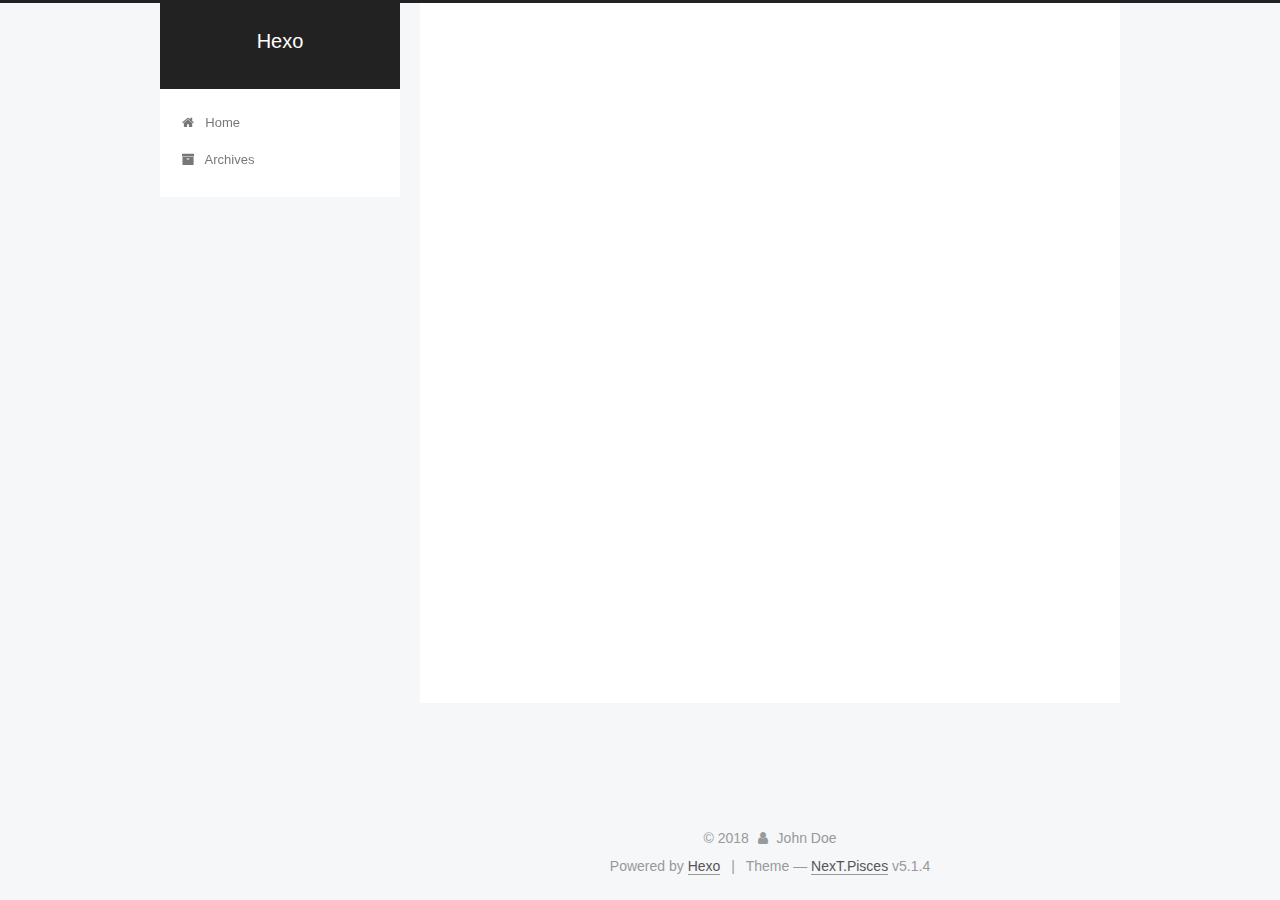
==== commit f37a1c7f: "Site updated: 2018-09-25 13:14:06" ====
--- a/archives/index.html
+++ b/archives/index.html
@@ -227,7 +227,7 @@
         
           
         
-        Um..! 1 post. Keep on posting.
+        Um..! 3 posts in total. Keep on posting.
       </span>
 
       
@@ -241,6 +241,80 @@
           <div class="collection-title">
             <h1 class="archive-year" id="archive-year-2018">2018</h1>
           </div>
+        
+        
+
+        
+
+  <article class="post post-type-normal" itemscope itemtype="http://schema.org/Article">
+    <header class="post-header">
+
+      <h2 class="post-title">
+        
+            <a class="post-title-link" href="/2018/09/25/Xshell/" itemprop="url">
+              
+                <span itemprop="name">Xshell的一些命令操作</span>
+              
+            </a>
+        
+      </h2>
+
+      <div class="post-meta">
+        <time class="post-time" itemprop="dateCreated"
+              datetime="2018-09-25T13:13:46+08:00"
+              content="2018-09-25" >
+          09-25
+        </time>
+      </div>
+
+    </header>
+  </article>
+
+
+
+      
+
+        
+        
+        
+
+        
+        
+
+        
+
+  <article class="post post-type-normal" itemscope itemtype="http://schema.org/Article">
+    <header class="post-header">
+
+      <h2 class="post-title">
+        
+            <a class="post-title-link" href="/2018/09/25/markdown/" itemprop="url">
+              
+                <span itemprop="name">MarkDown语法</span>
+              
+            </a>
+        
+      </h2>
+
+      <div class="post-meta">
+        <time class="post-time" itemprop="dateCreated"
+              datetime="2018-09-25T13:13:46+08:00"
+              content="2018-09-25" >
+          09-25
+        </time>
+      </div>
+
+    </header>
+  </article>
+
+
+
+      
+
+        
+        
+        
+
         
         
 
@@ -325,7 +399,7 @@
               
                 <a href="/archives/">
               
-                  <span class="site-state-item-count">1</span>
+                  <span class="site-state-item-count">3</span>
                   <span class="site-state-item-name">posts</span>
                 </a>
               </div>
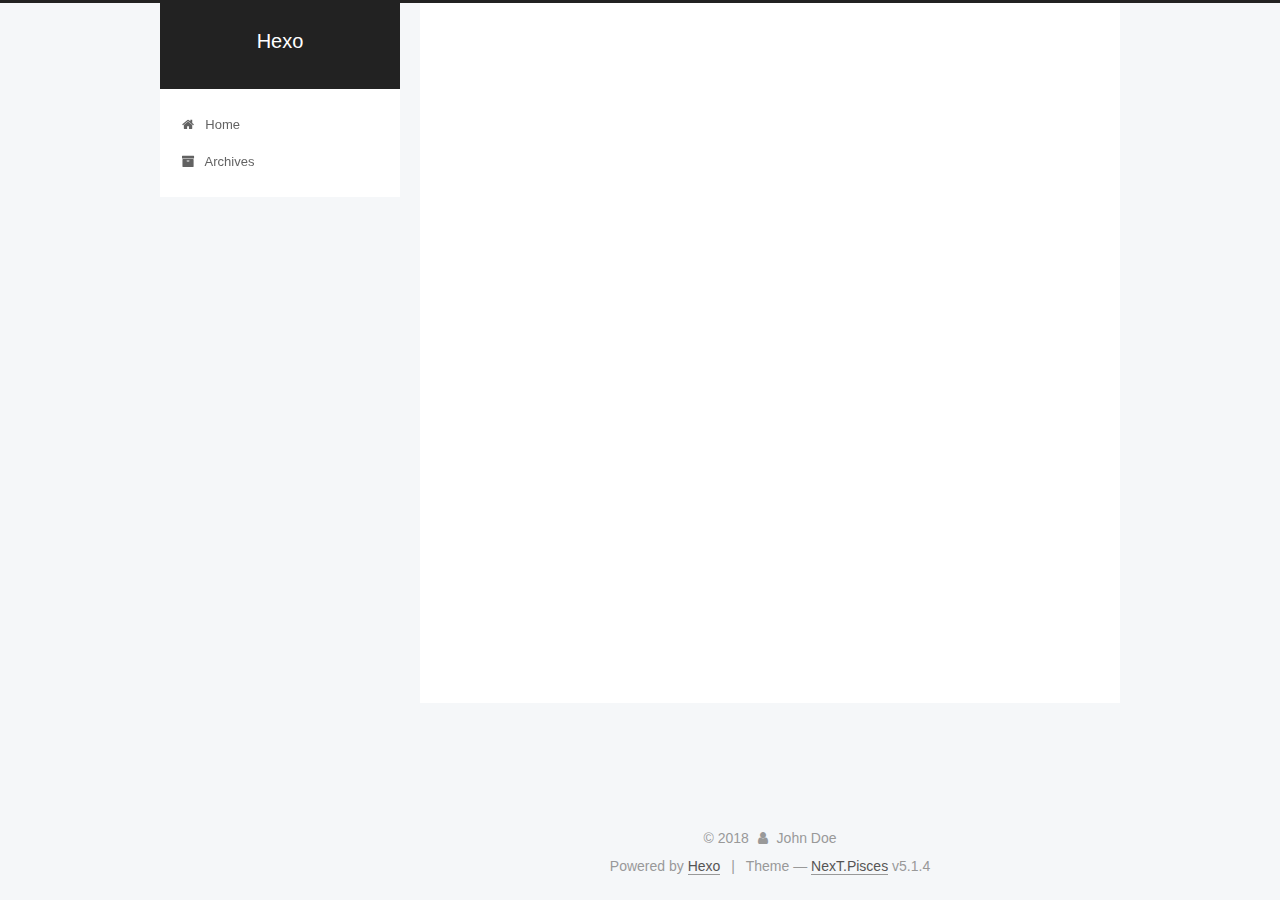
==== commit 1aa3e080: "Site updated: 2018-09-26 14:40:56" ====
--- a/archives/index.html
+++ b/archives/index.html
@@ -227,7 +227,7 @@
         
           
         
-        Um..! 3 posts in total. Keep on posting.
+        Um..! 4 posts in total. Keep on posting.
       </span>
 
       
@@ -241,6 +241,43 @@
           <div class="collection-title">
             <h1 class="archive-year" id="archive-year-2018">2018</h1>
           </div>
+        
+        
+
+        
+
+  <article class="post post-type-normal" itemscope itemtype="http://schema.org/Article">
+    <header class="post-header">
+
+      <h2 class="post-title">
+        
+            <a class="post-title-link" href="/2018/09/26/git/" itemprop="url">
+              
+                <span itemprop="name">git的一些命令操作</span>
+              
+            </a>
+        
+      </h2>
+
+      <div class="post-meta">
+        <time class="post-time" itemprop="dateCreated"
+              datetime="2018-09-26T14:39:37+08:00"
+              content="2018-09-26" >
+          09-26
+        </time>
+      </div>
+
+    </header>
+  </article>
+
+
+
+      
+
+        
+        
+        
+
         
         
 
@@ -399,7 +436,7 @@
               
                 <a href="/archives/">
               
-                  <span class="site-state-item-count">3</span>
+                  <span class="site-state-item-count">4</span>
                   <span class="site-state-item-name">posts</span>
                 </a>
               </div>
--- a/css/main.css
+++ b/css/main.css
@@ -1823,7 +1823,7 @@
   width: 4px;
   height: 4px;
   border-radius: 50%;
-  background: #eb9a0d;
+  background: #f2acf5;
 }
 .links-of-blogroll {
   font-size: 13px;
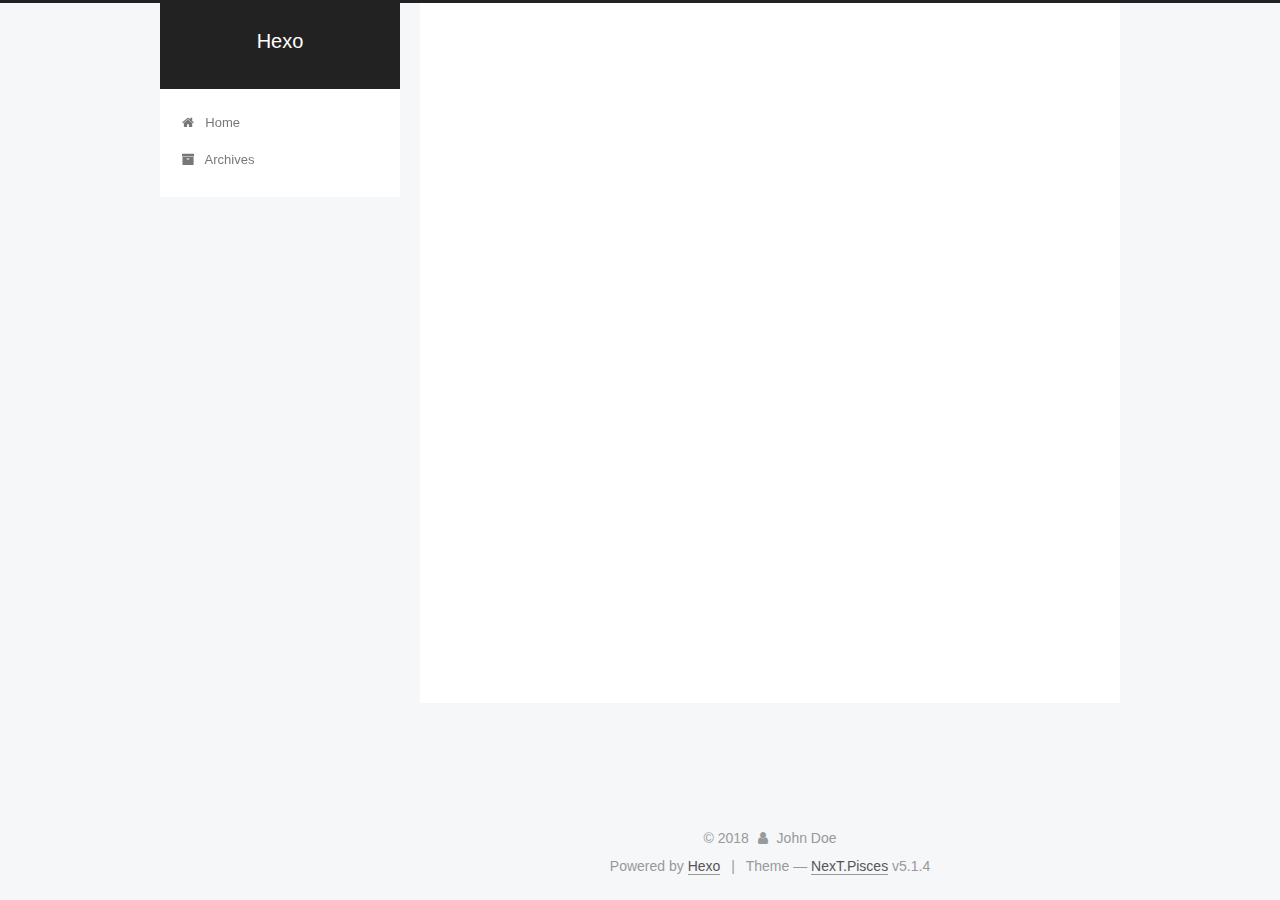
==== commit 625dd59b: "Site updated: 2018-09-27 12:15:53" ====
--- a/archives/index.html
+++ b/archives/index.html
@@ -227,7 +227,7 @@
         
           
         
-        Um..! 4 posts in total. Keep on posting.
+        Um..! 5 posts in total. Keep on posting.
       </span>
 
       
@@ -241,6 +241,43 @@
           <div class="collection-title">
             <h1 class="archive-year" id="archive-year-2018">2018</h1>
           </div>
+        
+        
+
+        
+
+  <article class="post post-type-normal" itemscope itemtype="http://schema.org/Article">
+    <header class="post-header">
+
+      <h2 class="post-title">
+        
+            <a class="post-title-link" href="/2018/09/26/hexo/" itemprop="url">
+              
+                <span itemprop="name">用hexo+git搭建博客</span>
+              
+            </a>
+        
+      </h2>
+
+      <div class="post-meta">
+        <time class="post-time" itemprop="dateCreated"
+              datetime="2018-09-26T17:44:15+08:00"
+              content="2018-09-26" >
+          09-26
+        </time>
+      </div>
+
+    </header>
+  </article>
+
+
+
+      
+
+        
+        
+        
+
         
         
 
@@ -436,7 +473,7 @@
               
                 <a href="/archives/">
               
-                  <span class="site-state-item-count">4</span>
+                  <span class="site-state-item-count">5</span>
                   <span class="site-state-item-name">posts</span>
                 </a>
               </div>
--- a/css/main.css
+++ b/css/main.css
@@ -1823,7 +1823,7 @@
   width: 4px;
   height: 4px;
   border-radius: 50%;
-  background: #f2acf5;
+  background: #90ffed;
 }
 .links-of-blogroll {
   font-size: 13px;
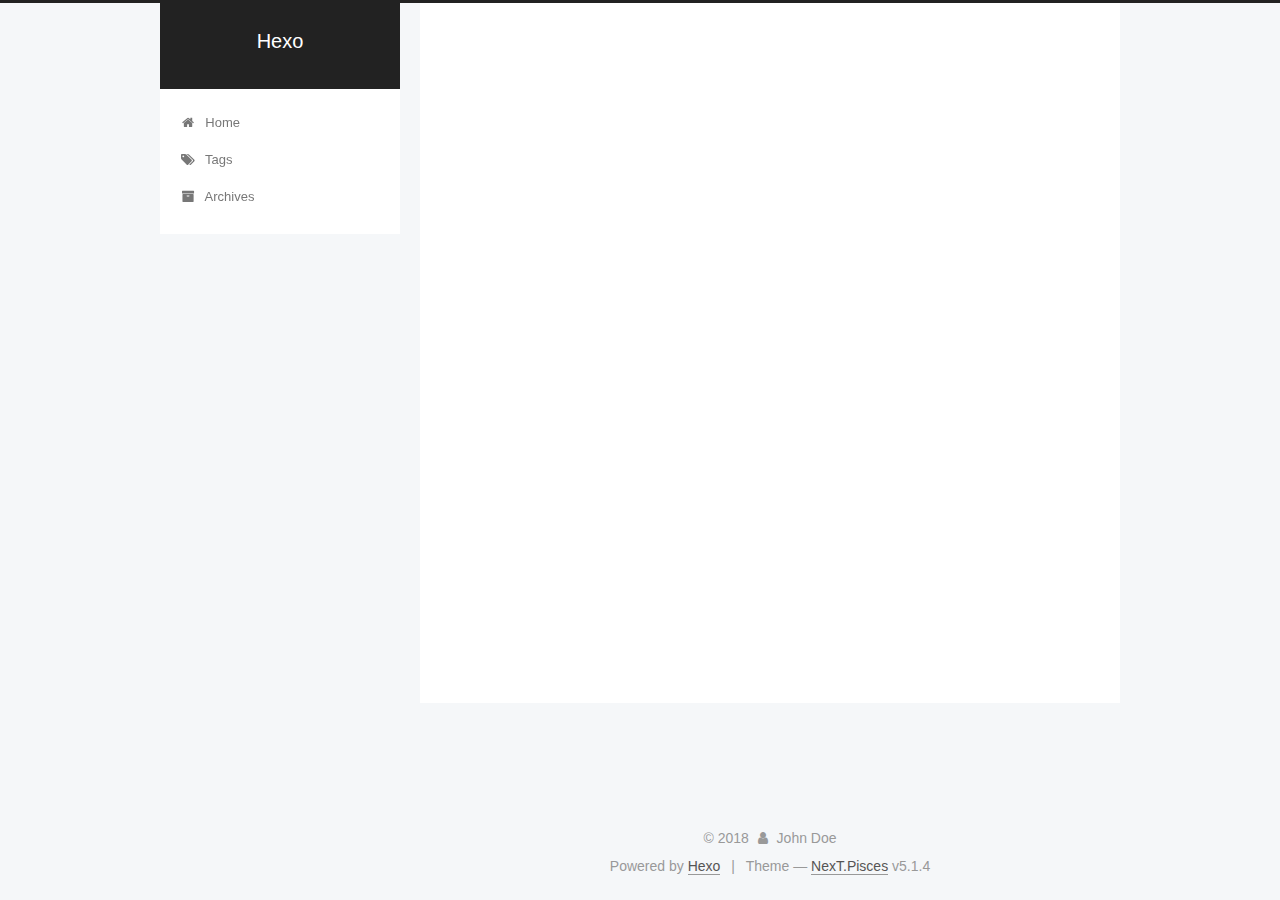
==== commit 594b650f: "Site updated: 2018-10-10 15:04:14" ====
--- a/archives/index.html
+++ b/archives/index.html
@@ -186,6 +186,16 @@
         </li>
       
         
+        <li class="menu-item menu-item-tags">
+          <a href="/tags/" rel="section">
+            
+              <i class="menu-item-icon fa fa-fw fa-tags"></i> <br />
+            
+            Tags
+          </a>
+        </li>
+      
+        
         <li class="menu-item menu-item-archives">
           <a href="/archives/" rel="section">
             
--- a/css/main.css
+++ b/css/main.css
@@ -1823,7 +1823,7 @@
   width: 4px;
   height: 4px;
   border-radius: 50%;
-  background: #90ffed;
+  background: #90ffba;
 }
 .links-of-blogroll {
   font-size: 13px;
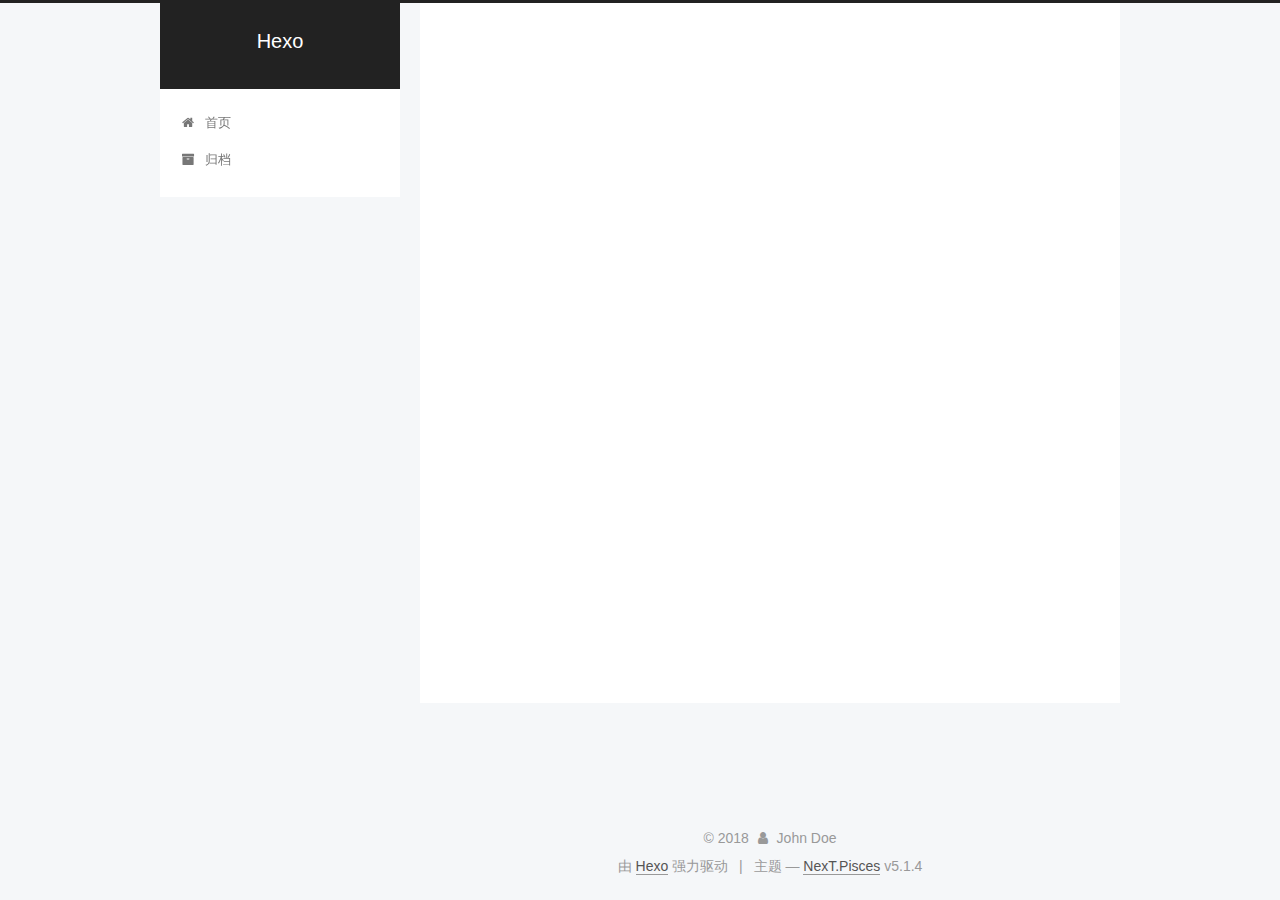
==== commit 4f006960: "Site updated: 2018-10-10 15:10:46" ====
--- a/archives/index.html
+++ b/archives/index.html
@@ -5,7 +5,7 @@
   
 
 
-<html class="theme-next pisces use-motion" lang="">
+<html class="theme-next pisces use-motion" lang="zh-Hans">
 <head>
   <meta charset="UTF-8"/>
 <meta http-equiv="X-UA-Compatible" content="IE=edge" />
@@ -83,7 +83,7 @@
 <meta property="og:title" content="Hexo">
 <meta property="og:url" content="http://yoursite.com/archives/index.html">
 <meta property="og:site_name" content="Hexo">
-<meta property="og:locale" content="default">
+<meta property="og:locale" content="zh-Hans">
 <meta name="twitter:card" content="summary">
 <meta name="twitter:title" content="Hexo">
 
@@ -101,7 +101,7 @@
     motion: {"enable":true,"async":false,"transition":{"post_block":"fadeIn","post_header":"slideDownIn","post_body":"slideDownIn","coll_header":"slideLeftIn","sidebar":"slideUpIn"}},
     duoshuo: {
       userId: '0',
-      author: 'Author'
+      author: '博主'
     },
     algolia: {
       applicationID: '',
@@ -121,7 +121,7 @@
 
 
 
-  <title>Archive | Hexo</title>
+  <title>归档 | Hexo</title>
   
 
 
@@ -133,7 +133,7 @@
 
 </head>
 
-<body itemscope itemtype="http://schema.org/WebPage" lang="default">
+<body itemscope itemtype="http://schema.org/WebPage" lang="zh-Hans">
 
   
   
@@ -181,27 +181,17 @@
             
               <i class="menu-item-icon fa fa-fw fa-home"></i> <br />
             
-            Home
+            首页
           </a>
         </li>
       
         
-        <li class="menu-item menu-item-tags">
-          <a href="/tags/" rel="section">
-            
-              <i class="menu-item-icon fa fa-fw fa-tags"></i> <br />
-            
-            Tags
-          </a>
-        </li>
-      
-        
         <li class="menu-item menu-item-archives">
           <a href="/archives/" rel="section">
             
               <i class="menu-item-icon fa fa-fw fa-archive"></i> <br />
             
-            Archives
+            归档
           </a>
         </li>
       
@@ -237,7 +227,7 @@
         
           
         
-        Um..! 5 posts in total. Keep on posting.
+        嗯..! 目前共计 5 篇日志。 继续努力。
       </span>
 
       
@@ -484,7 +474,7 @@
                 <a href="/archives/">
               
                   <span class="site-state-item-count">5</span>
-                  <span class="site-state-item-name">posts</span>
+                  <span class="site-state-item-name">日志</span>
                 </a>
               </div>
             
@@ -534,7 +524,7 @@
 </div>
 
 
-  <div class="powered-by">Powered by <a class="theme-link" target="_blank" href="https://hexo.io">Hexo</a></div>
+  <div class="powered-by">由 <a class="theme-link" target="_blank" href="https://hexo.io">Hexo</a> 强力驱动</div>
 
 
 
@@ -542,7 +532,7 @@
 
 
 
-  <div class="theme-info">Theme &mdash; <a class="theme-link" target="_blank" href="https://github.com/iissnan/hexo-theme-next">NexT.Pisces</a> v5.1.4</div>
+  <div class="theme-info">主题 &mdash; <a class="theme-link" target="_blank" href="https://github.com/iissnan/hexo-theme-next">NexT.Pisces</a> v5.1.4</div>
 
 
 
--- a/css/main.css
+++ b/css/main.css
@@ -1823,7 +1823,7 @@
   width: 4px;
   height: 4px;
   border-radius: 50%;
-  background: #90ffba;
+  background: #ffe0e8;
 }
 .links-of-blogroll {
   font-size: 13px;
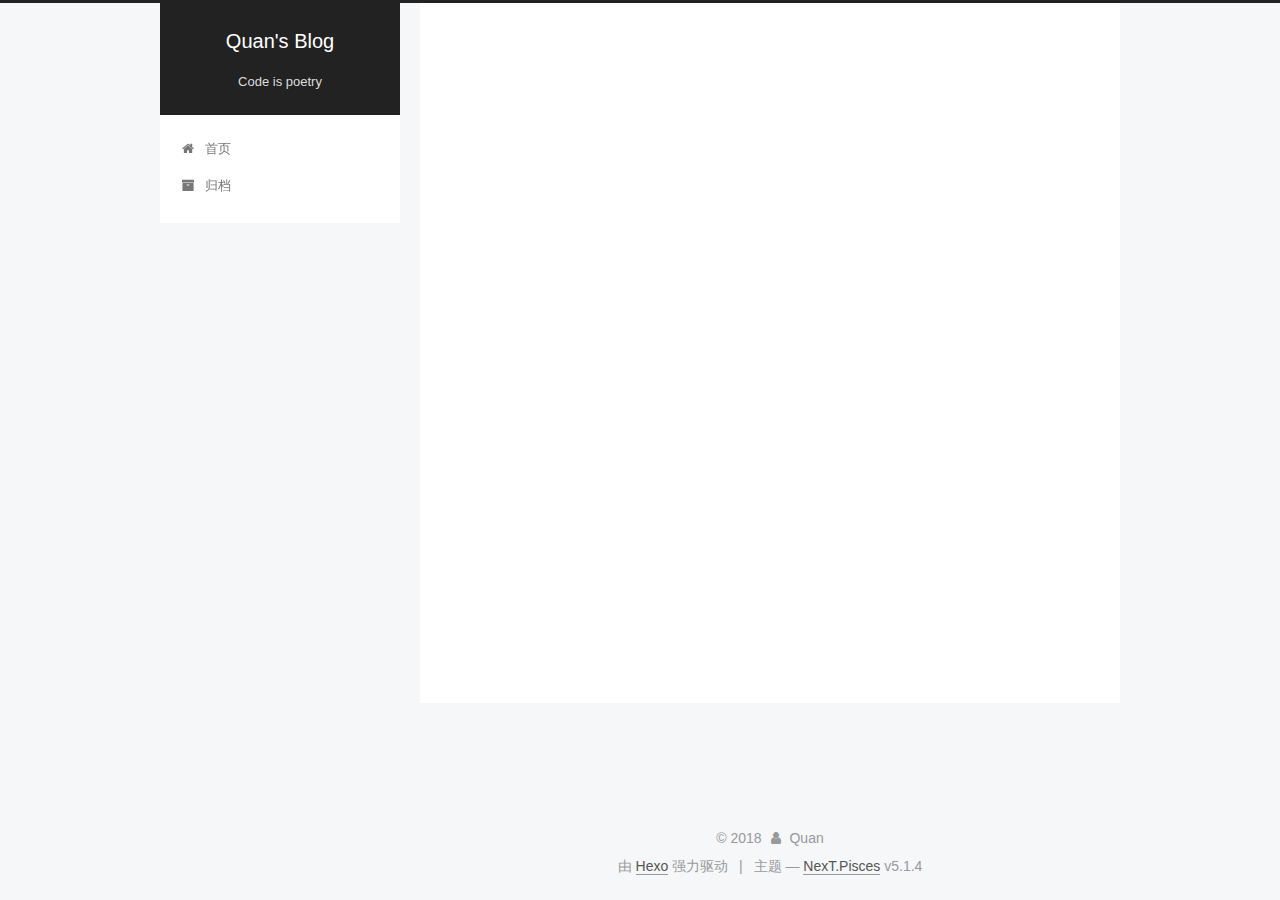
==== commit b022af0e: "Site updated: 2018-10-10 15:14:19" ====
--- a/archives/index.html
+++ b/archives/index.html
@@ -80,12 +80,12 @@
 
 
 <meta property="og:type" content="website">
-<meta property="og:title" content="Hexo">
+<meta property="og:title" content="Quan&#39;s Blog">
 <meta property="og:url" content="http://yoursite.com/archives/index.html">
-<meta property="og:site_name" content="Hexo">
+<meta property="og:site_name" content="Quan&#39;s Blog">
 <meta property="og:locale" content="zh-Hans">
 <meta name="twitter:card" content="summary">
-<meta name="twitter:title" content="Hexo">
+<meta name="twitter:title" content="Quan&#39;s Blog">
 
 
 
@@ -121,7 +121,7 @@
 
 
 
-  <title>归档 | Hexo</title>
+  <title>归档 | Quan's Blog</title>
   
 
 
@@ -151,12 +151,12 @@
     <div class="custom-logo-site-title">
       <a href="/"  class="brand" rel="start">
         <span class="logo-line-before"><i></i></span>
-        <span class="site-title">Hexo</span>
+        <span class="site-title">Quan's Blog</span>
         <span class="logo-line-after"><i></i></span>
       </a>
     </div>
       
-        <p class="site-subtitle"></p>
+        <p class="site-subtitle">Code is poetry</p>
       
   </div>
 
@@ -462,7 +462,7 @@
         <div class="site-overview">
           <div class="site-author motion-element" itemprop="author" itemscope itemtype="http://schema.org/Person">
             
-              <p class="site-author-name" itemprop="name">John Doe</p>
+              <p class="site-author-name" itemprop="name">Quan</p>
               <p class="site-description motion-element" itemprop="description"></p>
           </div>
 
@@ -518,7 +518,7 @@
   <span class="with-love">
     <i class="fa fa-user"></i>
   </span>
-  <span class="author" itemprop="copyrightHolder">John Doe</span>
+  <span class="author" itemprop="copyrightHolder">Quan</span>
 
   
 </div>
--- a/css/main.css
+++ b/css/main.css
@@ -1823,7 +1823,7 @@
   width: 4px;
   height: 4px;
   border-radius: 50%;
-  background: #ffe0e8;
+  background: #7abfd0;
 }
 .links-of-blogroll {
   font-size: 13px;
